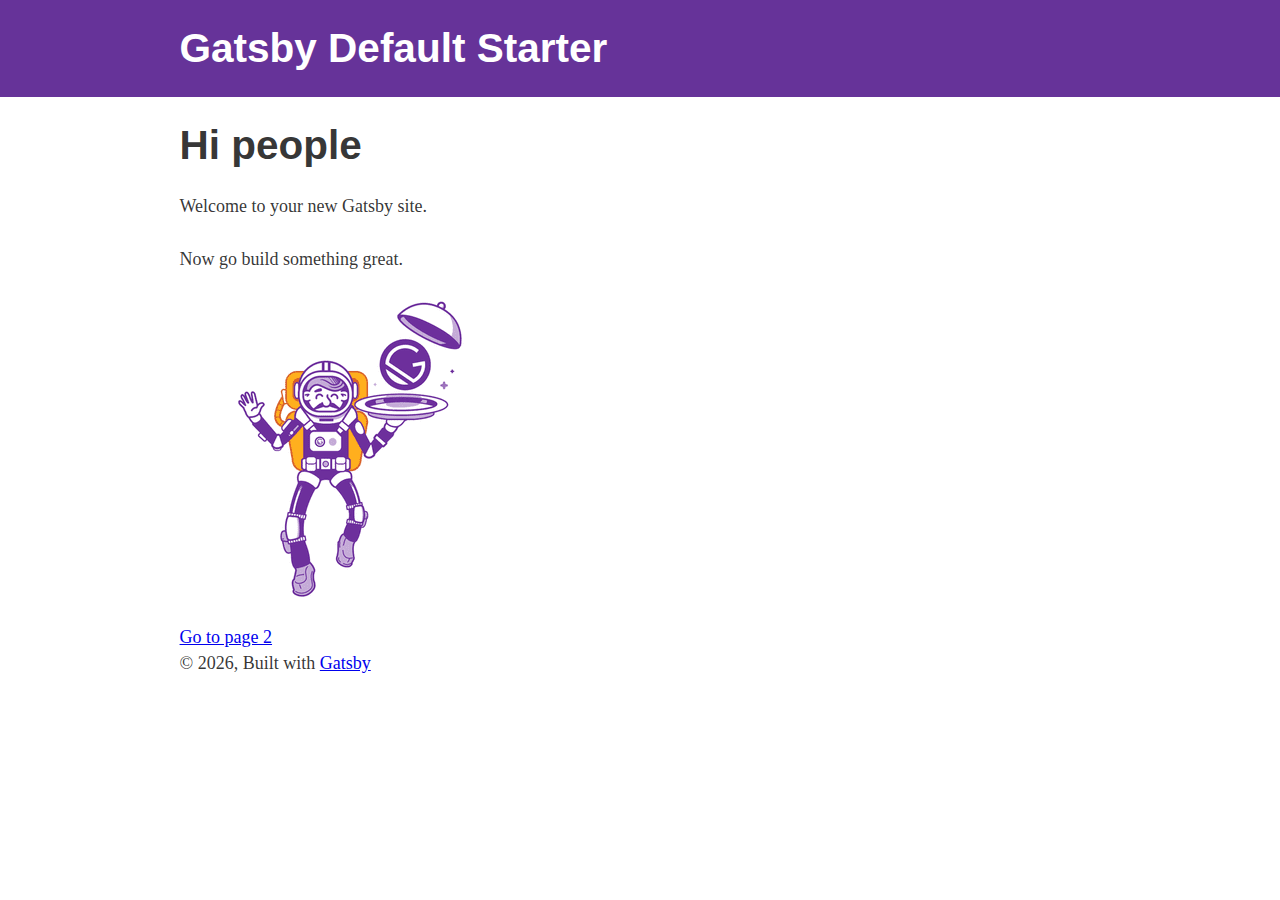
==== index.html @ 5a6080bc "Updates" ====
<!DOCTYPE html><html lang="en"><head><meta charSet="utf-8"/><meta http-equiv="x-ua-compatible" content="ie=edge"/><meta name="viewport" content="width=device-width, initial-scale=1, shrink-to-fit=no"/><style data-href="/styles.fc4fa5e094d218207796.css">html{font-family:sans-serif;-ms-text-size-adjust:100%;-webkit-text-size-adjust:100%}body{margin:0;-webkit-font-smoothing:antialiased;-moz-osx-font-smoothing:grayscale}article,aside,details,figcaption,figure,footer,header,main,menu,nav,section,summary{display:block}audio,canvas,progress,video{display:inline-block}audio:not([controls]){display:none;height:0}progress{vertical-align:baseline}[hidden],template{display:none}a{background-color:transparent;-webkit-text-decoration-skip:objects}a:active,a:hover{outline-width:0}abbr[title]{border-bottom:none;text-decoration:underline;-webkit-text-decoration:underline dotted;text-decoration:underline dotted}b,strong{font-weight:inherit;font-weight:bolder}dfn{font-style:italic}h1{font-size:2em;margin:.67em 0}mark{background-color:#ff0;color:#000}small{font-size:80%}sub,sup{font-size:75%;line-height:0;position:relative;vertical-align:baseline}sub{bottom:-.25em}sup{top:-.5em}img{border-style:none}svg:not(:root){overflow:hidden}code,kbd,pre,samp{font-family:monospace,monospace;font-size:1em}figure{margin:1em 40px}hr{box-sizing:content-box;height:0;overflow:visible}button,input,optgroup,select,textarea{font:inherit;margin:0}optgroup{font-weight:700}button,input{overflow:visible}button,select{text-transform:none}[type=reset],[type=submit],button,html [type=button]{-webkit-appearance:button}[type=button]::-moz-focus-inner,[type=reset]::-moz-focus-inner,[type=submit]::-moz-focus-inner,button::-moz-focus-inner{border-style:none;padding:0}[type=button]:-moz-focusring,[type=reset]:-moz-focusring,[type=submit]:-moz-focusring,button:-moz-focusring{outline:1px dotted ButtonText}fieldset{border:1px solid silver;margin:0 2px;padding:.35em .625em .75em}legend{box-sizing:border-box;color:inherit;display:table;max-width:100%;padding:0;white-space:normal}textarea{overflow:auto}[type=checkbox],[type=radio]{box-sizing:border-box;padding:0}[type=number]::-webkit-inner-spin-button,[type=number]::-webkit-outer-spin-button{height:auto}[type=search]{-webkit-appearance:textfield;outline-offset:-2px}[type=search]::-webkit-search-cancel-button,[type=search]::-webkit-search-decoration{-webkit-appearance:none}::-webkit-input-placeholder{color:inherit;opacity:.54}::-webkit-file-upload-button{-webkit-appearance:button;font:inherit}html{font:112.5%/1.45em georgia,serif;box-sizing:border-box;overflow-y:scroll}*,:after,:before{box-sizing:inherit}body{color:rgba(0,0,0,.8);font-family:georgia,serif;font-weight:400;word-wrap:break-word;-webkit-font-kerning:normal;font-kerning:normal;-ms-font-feature-settings:"kern","liga","clig","calt";-webkit-font-feature-settings:"kern","liga","clig","calt";font-feature-settings:"kern","liga","clig","calt"}img{max-width:100%;padding:0;margin:0 0 1.45rem}h1{font-size:2.25rem}h1,h2{padding:0;margin:0 0 1.45rem;color:inherit;font-family:-apple-system,BlinkMacSystemFont,Segoe UI,Roboto,Oxygen,Ubuntu,Cantarell,Fira Sans,Droid Sans,Helvetica Neue,sans-serif;font-weight:700;text-rendering:optimizeLegibility;line-height:1.1}h2{font-size:1.62671rem}h3{font-size:1.38316rem}h3,h4{padding:0;margin:0 0 1.45rem;color:inherit;font-family:-apple-system,BlinkMacSystemFont,Segoe UI,Roboto,Oxygen,Ubuntu,Cantarell,Fira Sans,Droid Sans,Helvetica Neue,sans-serif;font-weight:700;text-rendering:optimizeLegibility;line-height:1.1}h4{font-size:1rem}h5{font-size:.85028rem}h5,h6{padding:0;margin:0 0 1.45rem;color:inherit;font-family:-apple-system,BlinkMacSystemFont,Segoe UI,Roboto,Oxygen,Ubuntu,Cantarell,Fira Sans,Droid Sans,Helvetica Neue,sans-serif;font-weight:700;text-rendering:optimizeLegibility;line-height:1.1}h6{font-size:.78405rem}hgroup{padding:0;margin:0 0 1.45rem}ol,ul{padding:0;margin:0 0 1.45rem 1.45rem;list-style-position:outside;list-style-image:none}dd,dl,figure,p{padding:0;margin:0 0 1.45rem}pre{margin:0 0 1.45rem;font-size:.85rem;line-height:1.42;background:rgba(0,0,0,.04);border-radius:3px;overflow:auto;word-wrap:normal;padding:1.45rem}table{font-size:1rem;line-height:1.45rem;border-collapse:collapse;width:100%}fieldset,table{padding:0;margin:0 0 1.45rem}blockquote{padding:0;margin:0 1.45rem 1.45rem}form,iframe,noscript{padding:0;margin:0 0 1.45rem}hr{padding:0;margin:0 0 calc(1.45rem - 1px);background:rgba(0,0,0,.2);border:none;height:1px}address{padding:0;margin:0 0 1.45rem}b,dt,strong,th{font-weight:700}li{margin-bottom:.725rem}ol li,ul li{padding-left:0}li>ol,li>ul{margin-left:1.45rem;margin-bottom:.725rem;margin-top:.725rem}blockquote :last-child,li :last-child,p :last-child{margin-bottom:0}li>p{margin-bottom:.725rem}code,kbd,samp{font-size:.85rem;line-height:1.45rem}abbr,abbr[title],acronym{border-bottom:1px dotted rgba(0,0,0,.5);cursor:help}abbr[title]{text-decoration:none}td,th,thead{text-align:left}td,th{border-bottom:1px solid rgba(0,0,0,.12);font-feature-settings:"tnum";-moz-font-feature-settings:"tnum";-ms-font-feature-settings:"tnum";-webkit-font-feature-settings:"tnum";padding:.725rem .96667rem calc(.725rem - 1px)}td:first-child,th:first-child{padding-left:0}td:last-child,th:last-child{padding-right:0}code,tt{background-color:rgba(0,0,0,.04);border-radius:3px;font-family:SFMono-Regular,Consolas,Roboto Mono,Droid Sans Mono,Liberation Mono,Menlo,Courier,monospace;padding:.2em 0}pre code{background:none;line-height:1.42}code:after,code:before,tt:after,tt:before{letter-spacing:-.2em;content:" "}pre code:after,pre code:before,pre tt:after,pre tt:before{content:""}@media only screen and (max-width:480px){html{font-size:100%}}</style><meta name="generator" content="Gatsby 2.10.4"/><title data-react-helmet="true">Home | Gatsby Default Starter</title><meta data-react-helmet="true" name="description" content="Kick off your next, great Gatsby project with this default starter. This barebones starter ships with the main Gatsby configuration files you might need."/><meta data-react-helmet="true" property="og:title" content="Home"/><meta data-react-helmet="true" property="og:description" content="Kick off your next, great Gatsby project with this default starter. This barebones starter ships with the main Gatsby configuration files you might need."/><meta data-react-helmet="true" property="og:type" content="website"/><meta data-react-helmet="true" name="twitter:card" content="summary"/><meta data-react-helmet="true" name="twitter:creator" content="@gatsbyjs"/><meta data-react-helmet="true" name="twitter:title" content="Home"/><meta data-react-helmet="true" name="twitter:description" content="Kick off your next, great Gatsby project with this default starter. This barebones starter ships with the main Gatsby configuration files you might need."/><link rel="shortcut icon" href="/icons/icon-48x48.png?v=008654519ce705ac7bc44303a9014606"/><link rel="manifest" href="/manifest.webmanifest"/><meta name="theme-color" content="#663399"/><link rel="apple-touch-icon" sizes="48x48" href="/icons/icon-48x48.png?v=008654519ce705ac7bc44303a9014606"/><link rel="apple-touch-icon" sizes="72x72" href="/icons/icon-72x72.png?v=008654519ce705ac7bc44303a9014606"/><link rel="apple-touch-icon" sizes="96x96" href="/icons/icon-96x96.png?v=008654519ce705ac7bc44303a9014606"/><link rel="apple-touch-icon" sizes="144x144" href="/icons/icon-144x144.png?v=008654519ce705ac7bc44303a9014606"/><link rel="apple-touch-icon" sizes="192x192" href="/icons/icon-192x192.png?v=008654519ce705ac7bc44303a9014606"/><link rel="apple-touch-icon" sizes="256x256" href="/icons/icon-256x256.png?v=008654519ce705ac7bc44303a9014606"/><link rel="apple-touch-icon" sizes="384x384" href="/icons/icon-384x384.png?v=008654519ce705ac7bc44303a9014606"/><link rel="apple-touch-icon" sizes="512x512" href="/icons/icon-512x512.png?v=008654519ce705ac7bc44303a9014606"/><link as="script" rel="preload" href="/1-a8c98d5189cc19249a8d.js"/><link as="script" rel="preload" href="/component---src-pages-index-js-d6a5e8ca0db8bb22bc59.js"/><link as="script" rel="preload" href="/app-71c93dbfc5c4eaf1a6c9.js"/><link as="script" rel="preload" href="/styles-9720e59fcdd3973f31cf.js"/><link as="script" rel="preload" href="/webpack-runtime-f637be4477ede812723b.js"/><link as="fetch" rel="preload" href="/page-data/index/page-data.json" crossorigin="use-credentials"/></head><body><noscript id="gatsby-noscript">This app works best with JavaScript enabled.</noscript><div id="___gatsby"><div style="outline:none" tabindex="-1" role="group"><header style="background:rebeccapurple;margin-bottom:1.45rem"><div style="margin:0 auto;max-width:960px;padding:1.45rem 1.0875rem"><h1 style="margin:0"><a aria-current="page" style="color:white;text-decoration:none" class="" href="/">Gatsby Default Starter</a></h1></div></header><div style="margin:0 auto;max-width:960px;padding:0px 1.0875rem 1.45rem;padding-top:0"><main><h1>Hi people</h1><p>Welcome to your new Gatsby site.</p><p>Now go build something great.</p><div style="max-width:300px;margin-bottom:1.45rem"><div class=" gatsby-image-wrapper" style="position:relative;overflow:hidden"><div style="width:100%;padding-bottom:100%"></div><img src="[data-uri]" alt="" style="position:absolute;top:0;left:0;width:100%;height:100%;object-fit:cover;object-position:center;opacity:1;transition-delay:500ms"/><noscript><picture><source srcset="/static/6d91c86c0fde632ba4cd01062fd9ccfa/e22c9/gatsby-astronaut.png 75w,
/static/6d91c86c0fde632ba4cd01062fd9ccfa/d3809/gatsby-astronaut.png 150w,
/static/6d91c86c0fde632ba4cd01062fd9ccfa/fdbb0/gatsby-astronaut.png 300w,
/static/6d91c86c0fde632ba4cd01062fd9ccfa/b5207/gatsby-astronaut.png 450w,
/static/6d91c86c0fde632ba4cd01062fd9ccfa/59139/gatsby-astronaut.png 600w,
/static/6d91c86c0fde632ba4cd01062fd9ccfa/af144/gatsby-astronaut.png 800w" sizes="(max-width: 300px) 100vw, 300px" /><img loading="lazy" sizes="(max-width: 300px) 100vw, 300px" srcset="/static/6d91c86c0fde632ba4cd01062fd9ccfa/e22c9/gatsby-astronaut.png 75w,
/static/6d91c86c0fde632ba4cd01062fd9ccfa/d3809/gatsby-astronaut.png 150w,
/static/6d91c86c0fde632ba4cd01062fd9ccfa/fdbb0/gatsby-astronaut.png 300w,
/static/6d91c86c0fde632ba4cd01062fd9ccfa/b5207/gatsby-astronaut.png 450w,
/static/6d91c86c0fde632ba4cd01062fd9ccfa/59139/gatsby-astronaut.png 600w,
/static/6d91c86c0fde632ba4cd01062fd9ccfa/af144/gatsby-astronaut.png 800w" src="/static/6d91c86c0fde632ba4cd01062fd9ccfa/fdbb0/gatsby-astronaut.png" alt="" style="position:absolute;top:0;left:0;opacity:1;width:100%;height:100%;object-fit:cover;object-position:center"/></picture></noscript></div></div><a href="/page-2/">Go to page 2</a></main><footer>© <!-- -->2019<!-- -->, Built with<!-- --> <a href="https://www.gatsbyjs.org">Gatsby</a></footer></div></div></div><script id="gatsby-script-loader">/*<![CDATA[*/window.pagePath="/";window.webpackCompilationHash="2c6b98f9edcd4fe1e935";/*]]>*/</script><script id="gatsby-chunk-mapping">/*<![CDATA[*/window.___chunkMapping={"app":["/app-71c93dbfc5c4eaf1a6c9.js"],"component---src-pages-404-js":["/component---src-pages-404-js-db646763a6aaa616d310.js"],"component---src-pages-index-js":["/component---src-pages-index-js-d6a5e8ca0db8bb22bc59.js"],"component---src-pages-page-2-js":["/component---src-pages-page-2-js-219f3d281c2523e18a42.js"]};/*]]>*/</script><script src="/webpack-runtime-f637be4477ede812723b.js" async=""></script><script src="/styles-9720e59fcdd3973f31cf.js" async=""></script><script src="/app-71c93dbfc5c4eaf1a6c9.js" async=""></script><script src="/component---src-pages-index-js-d6a5e8ca0db8bb22bc59.js" async=""></script><script src="/1-a8c98d5189cc19249a8d.js" async=""></script></body></html>
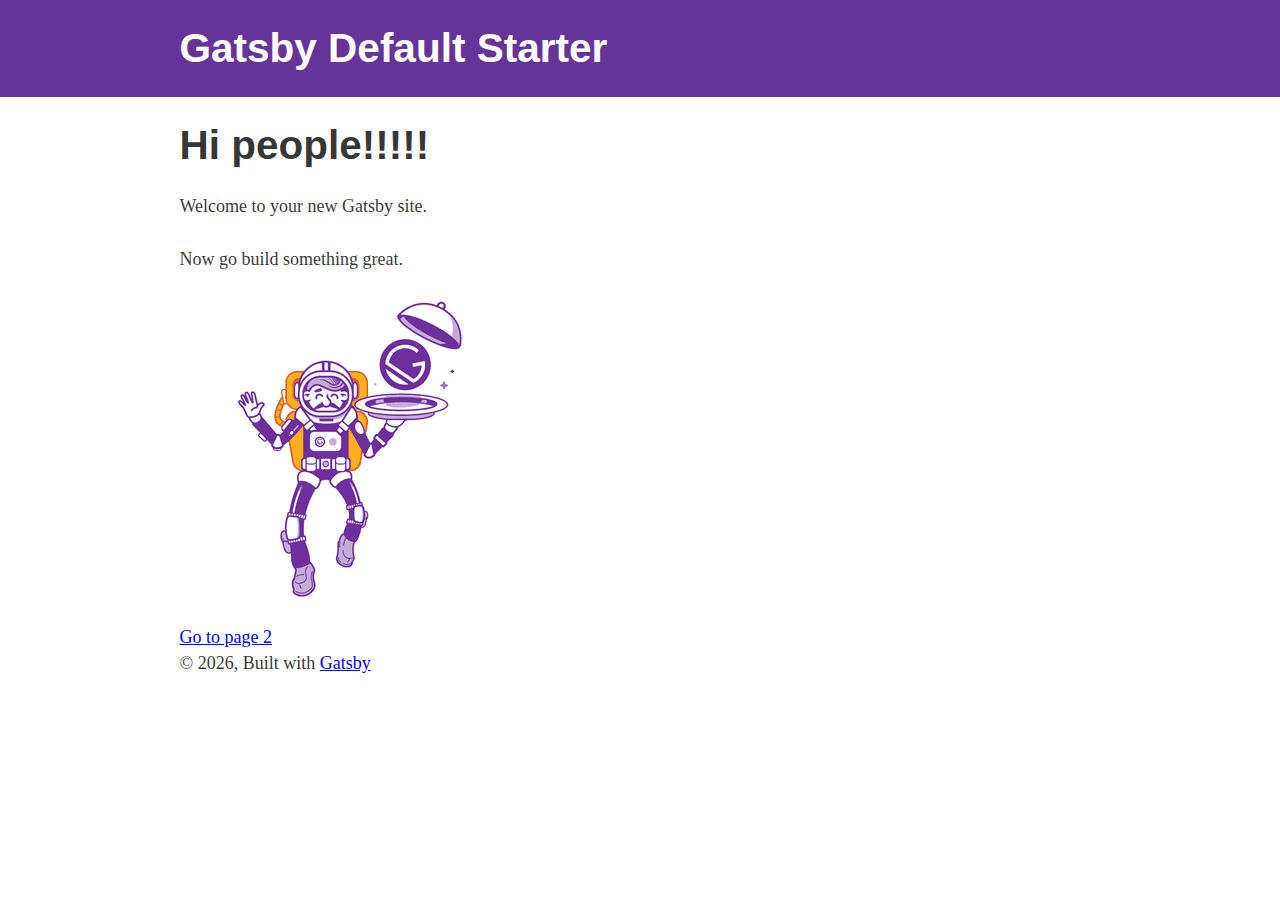
==== commit 8f5e085a: "Updates" ====
--- a/index.html
+++ b/index.html
@@ -1,4 +1,4 @@
-<!DOCTYPE html><html lang="en"><head><meta charSet="utf-8"/><meta http-equiv="x-ua-compatible" content="ie=edge"/><meta name="viewport" content="width=device-width, initial-scale=1, shrink-to-fit=no"/><style data-href="/styles.fc4fa5e094d218207796.css">html{font-family:sans-serif;-ms-text-size-adjust:100%;-webkit-text-size-adjust:100%}body{margin:0;-webkit-font-smoothing:antialiased;-moz-osx-font-smoothing:grayscale}article,aside,details,figcaption,figure,footer,header,main,menu,nav,section,summary{display:block}audio,canvas,progress,video{display:inline-block}audio:not([controls]){display:none;height:0}progress{vertical-align:baseline}[hidden],template{display:none}a{background-color:transparent;-webkit-text-decoration-skip:objects}a:active,a:hover{outline-width:0}abbr[title]{border-bottom:none;text-decoration:underline;-webkit-text-decoration:underline dotted;text-decoration:underline dotted}b,strong{font-weight:inherit;font-weight:bolder}dfn{font-style:italic}h1{font-size:2em;margin:.67em 0}mark{background-color:#ff0;color:#000}small{font-size:80%}sub,sup{font-size:75%;line-height:0;position:relative;vertical-align:baseline}sub{bottom:-.25em}sup{top:-.5em}img{border-style:none}svg:not(:root){overflow:hidden}code,kbd,pre,samp{font-family:monospace,monospace;font-size:1em}figure{margin:1em 40px}hr{box-sizing:content-box;height:0;overflow:visible}button,input,optgroup,select,textarea{font:inherit;margin:0}optgroup{font-weight:700}button,input{overflow:visible}button,select{text-transform:none}[type=reset],[type=submit],button,html [type=button]{-webkit-appearance:button}[type=button]::-moz-focus-inner,[type=reset]::-moz-focus-inner,[type=submit]::-moz-focus-inner,button::-moz-focus-inner{border-style:none;padding:0}[type=button]:-moz-focusring,[type=reset]:-moz-focusring,[type=submit]:-moz-focusring,button:-moz-focusring{outline:1px dotted ButtonText}fieldset{border:1px solid silver;margin:0 2px;padding:.35em .625em .75em}legend{box-sizing:border-box;color:inherit;display:table;max-width:100%;padding:0;white-space:normal}textarea{overflow:auto}[type=checkbox],[type=radio]{box-sizing:border-box;padding:0}[type=number]::-webkit-inner-spin-button,[type=number]::-webkit-outer-spin-button{height:auto}[type=search]{-webkit-appearance:textfield;outline-offset:-2px}[type=search]::-webkit-search-cancel-button,[type=search]::-webkit-search-decoration{-webkit-appearance:none}::-webkit-input-placeholder{color:inherit;opacity:.54}::-webkit-file-upload-button{-webkit-appearance:button;font:inherit}html{font:112.5%/1.45em georgia,serif;box-sizing:border-box;overflow-y:scroll}*,:after,:before{box-sizing:inherit}body{color:rgba(0,0,0,.8);font-family:georgia,serif;font-weight:400;word-wrap:break-word;-webkit-font-kerning:normal;font-kerning:normal;-ms-font-feature-settings:"kern","liga","clig","calt";-webkit-font-feature-settings:"kern","liga","clig","calt";font-feature-settings:"kern","liga","clig","calt"}img{max-width:100%;padding:0;margin:0 0 1.45rem}h1{font-size:2.25rem}h1,h2{padding:0;margin:0 0 1.45rem;color:inherit;font-family:-apple-system,BlinkMacSystemFont,Segoe UI,Roboto,Oxygen,Ubuntu,Cantarell,Fira Sans,Droid Sans,Helvetica Neue,sans-serif;font-weight:700;text-rendering:optimizeLegibility;line-height:1.1}h2{font-size:1.62671rem}h3{font-size:1.38316rem}h3,h4{padding:0;margin:0 0 1.45rem;color:inherit;font-family:-apple-system,BlinkMacSystemFont,Segoe UI,Roboto,Oxygen,Ubuntu,Cantarell,Fira Sans,Droid Sans,Helvetica Neue,sans-serif;font-weight:700;text-rendering:optimizeLegibility;line-height:1.1}h4{font-size:1rem}h5{font-size:.85028rem}h5,h6{padding:0;margin:0 0 1.45rem;color:inherit;font-family:-apple-system,BlinkMacSystemFont,Segoe UI,Roboto,Oxygen,Ubuntu,Cantarell,Fira Sans,Droid Sans,Helvetica Neue,sans-serif;font-weight:700;text-rendering:optimizeLegibility;line-height:1.1}h6{font-size:.78405rem}hgroup{padding:0;margin:0 0 1.45rem}ol,ul{padding:0;margin:0 0 1.45rem 1.45rem;list-style-position:outside;list-style-image:none}dd,dl,figure,p{padding:0;margin:0 0 1.45rem}pre{margin:0 0 1.45rem;font-size:.85rem;line-height:1.42;background:rgba(0,0,0,.04);border-radius:3px;overflow:auto;word-wrap:normal;padding:1.45rem}table{font-size:1rem;line-height:1.45rem;border-collapse:collapse;width:100%}fieldset,table{padding:0;margin:0 0 1.45rem}blockquote{padding:0;margin:0 1.45rem 1.45rem}form,iframe,noscript{padding:0;margin:0 0 1.45rem}hr{padding:0;margin:0 0 calc(1.45rem - 1px);background:rgba(0,0,0,.2);border:none;height:1px}address{padding:0;margin:0 0 1.45rem}b,dt,strong,th{font-weight:700}li{margin-bottom:.725rem}ol li,ul li{padding-left:0}li>ol,li>ul{margin-left:1.45rem;margin-bottom:.725rem;margin-top:.725rem}blockquote :last-child,li :last-child,p :last-child{margin-bottom:0}li>p{margin-bottom:.725rem}code,kbd,samp{font-size:.85rem;line-height:1.45rem}abbr,abbr[title],acronym{border-bottom:1px dotted rgba(0,0,0,.5);cursor:help}abbr[title]{text-decoration:none}td,th,thead{text-align:left}td,th{border-bottom:1px solid rgba(0,0,0,.12);font-feature-settings:"tnum";-moz-font-feature-settings:"tnum";-ms-font-feature-settings:"tnum";-webkit-font-feature-settings:"tnum";padding:.725rem .96667rem calc(.725rem - 1px)}td:first-child,th:first-child{padding-left:0}td:last-child,th:last-child{padding-right:0}code,tt{background-color:rgba(0,0,0,.04);border-radius:3px;font-family:SFMono-Regular,Consolas,Roboto Mono,Droid Sans Mono,Liberation Mono,Menlo,Courier,monospace;padding:.2em 0}pre code{background:none;line-height:1.42}code:after,code:before,tt:after,tt:before{letter-spacing:-.2em;content:" "}pre code:after,pre code:before,pre tt:after,pre tt:before{content:""}@media only screen and (max-width:480px){html{font-size:100%}}</style><meta name="generator" content="Gatsby 2.10.4"/><title data-react-helmet="true">Home | Gatsby Default Starter</title><meta data-react-helmet="true" name="description" content="Kick off your next, great Gatsby project with this default starter. This barebones starter ships with the main Gatsby configuration files you might need."/><meta data-react-helmet="true" property="og:title" content="Home"/><meta data-react-helmet="true" property="og:description" content="Kick off your next, great Gatsby project with this default starter. This barebones starter ships with the main Gatsby configuration files you might need."/><meta data-react-helmet="true" property="og:type" content="website"/><meta data-react-helmet="true" name="twitter:card" content="summary"/><meta data-react-helmet="true" name="twitter:creator" content="@gatsbyjs"/><meta data-react-helmet="true" name="twitter:title" content="Home"/><meta data-react-helmet="true" name="twitter:description" content="Kick off your next, great Gatsby project with this default starter. This barebones starter ships with the main Gatsby configuration files you might need."/><link rel="shortcut icon" href="/icons/icon-48x48.png?v=008654519ce705ac7bc44303a9014606"/><link rel="manifest" href="/manifest.webmanifest"/><meta name="theme-color" content="#663399"/><link rel="apple-touch-icon" sizes="48x48" href="/icons/icon-48x48.png?v=008654519ce705ac7bc44303a9014606"/><link rel="apple-touch-icon" sizes="72x72" href="/icons/icon-72x72.png?v=008654519ce705ac7bc44303a9014606"/><link rel="apple-touch-icon" sizes="96x96" href="/icons/icon-96x96.png?v=008654519ce705ac7bc44303a9014606"/><link rel="apple-touch-icon" sizes="144x144" href="/icons/icon-144x144.png?v=008654519ce705ac7bc44303a9014606"/><link rel="apple-touch-icon" sizes="192x192" href="/icons/icon-192x192.png?v=008654519ce705ac7bc44303a9014606"/><link rel="apple-touch-icon" sizes="256x256" href="/icons/icon-256x256.png?v=008654519ce705ac7bc44303a9014606"/><link rel="apple-touch-icon" sizes="384x384" href="/icons/icon-384x384.png?v=008654519ce705ac7bc44303a9014606"/><link rel="apple-touch-icon" sizes="512x512" href="/icons/icon-512x512.png?v=008654519ce705ac7bc44303a9014606"/><link as="script" rel="preload" href="/1-a8c98d5189cc19249a8d.js"/><link as="script" rel="preload" href="/component---src-pages-index-js-d6a5e8ca0db8bb22bc59.js"/><link as="script" rel="preload" href="/app-71c93dbfc5c4eaf1a6c9.js"/><link as="script" rel="preload" href="/styles-9720e59fcdd3973f31cf.js"/><link as="script" rel="preload" href="/webpack-runtime-f637be4477ede812723b.js"/><link as="fetch" rel="preload" href="/page-data/index/page-data.json" crossorigin="use-credentials"/></head><body><noscript id="gatsby-noscript">This app works best with JavaScript enabled.</noscript><div id="___gatsby"><div style="outline:none" tabindex="-1" role="group"><header style="background:rebeccapurple;margin-bottom:1.45rem"><div style="margin:0 auto;max-width:960px;padding:1.45rem 1.0875rem"><h1 style="margin:0"><a aria-current="page" style="color:white;text-decoration:none" class="" href="/">Gatsby Default Starter</a></h1></div></header><div style="margin:0 auto;max-width:960px;padding:0px 1.0875rem 1.45rem;padding-top:0"><main><h1>Hi people</h1><p>Welcome to your new Gatsby site.</p><p>Now go build something great.</p><div style="max-width:300px;margin-bottom:1.45rem"><div class=" gatsby-image-wrapper" style="position:relative;overflow:hidden"><div style="width:100%;padding-bottom:100%"></div><img src="[data-uri]" alt="" style="position:absolute;top:0;left:0;width:100%;height:100%;object-fit:cover;object-position:center;opacity:1;transition-delay:500ms"/><noscript><picture><source srcset="/static/6d91c86c0fde632ba4cd01062fd9ccfa/e22c9/gatsby-astronaut.png 75w,
+<!DOCTYPE html><html lang="en"><head><meta charSet="utf-8"/><meta http-equiv="x-ua-compatible" content="ie=edge"/><meta name="viewport" content="width=device-width, initial-scale=1, shrink-to-fit=no"/><style data-href="/styles.fc4fa5e094d218207796.css">html{font-family:sans-serif;-ms-text-size-adjust:100%;-webkit-text-size-adjust:100%}body{margin:0;-webkit-font-smoothing:antialiased;-moz-osx-font-smoothing:grayscale}article,aside,details,figcaption,figure,footer,header,main,menu,nav,section,summary{display:block}audio,canvas,progress,video{display:inline-block}audio:not([controls]){display:none;height:0}progress{vertical-align:baseline}[hidden],template{display:none}a{background-color:transparent;-webkit-text-decoration-skip:objects}a:active,a:hover{outline-width:0}abbr[title]{border-bottom:none;text-decoration:underline;-webkit-text-decoration:underline dotted;text-decoration:underline dotted}b,strong{font-weight:inherit;font-weight:bolder}dfn{font-style:italic}h1{font-size:2em;margin:.67em 0}mark{background-color:#ff0;color:#000}small{font-size:80%}sub,sup{font-size:75%;line-height:0;position:relative;vertical-align:baseline}sub{bottom:-.25em}sup{top:-.5em}img{border-style:none}svg:not(:root){overflow:hidden}code,kbd,pre,samp{font-family:monospace,monospace;font-size:1em}figure{margin:1em 40px}hr{box-sizing:content-box;height:0;overflow:visible}button,input,optgroup,select,textarea{font:inherit;margin:0}optgroup{font-weight:700}button,input{overflow:visible}button,select{text-transform:none}[type=reset],[type=submit],button,html [type=button]{-webkit-appearance:button}[type=button]::-moz-focus-inner,[type=reset]::-moz-focus-inner,[type=submit]::-moz-focus-inner,button::-moz-focus-inner{border-style:none;padding:0}[type=button]:-moz-focusring,[type=reset]:-moz-focusring,[type=submit]:-moz-focusring,button:-moz-focusring{outline:1px dotted ButtonText}fieldset{border:1px solid silver;margin:0 2px;padding:.35em .625em .75em}legend{box-sizing:border-box;color:inherit;display:table;max-width:100%;padding:0;white-space:normal}textarea{overflow:auto}[type=checkbox],[type=radio]{box-sizing:border-box;padding:0}[type=number]::-webkit-inner-spin-button,[type=number]::-webkit-outer-spin-button{height:auto}[type=search]{-webkit-appearance:textfield;outline-offset:-2px}[type=search]::-webkit-search-cancel-button,[type=search]::-webkit-search-decoration{-webkit-appearance:none}::-webkit-input-placeholder{color:inherit;opacity:.54}::-webkit-file-upload-button{-webkit-appearance:button;font:inherit}html{font:112.5%/1.45em georgia,serif;box-sizing:border-box;overflow-y:scroll}*,:after,:before{box-sizing:inherit}body{color:rgba(0,0,0,.8);font-family:georgia,serif;font-weight:400;word-wrap:break-word;-webkit-font-kerning:normal;font-kerning:normal;-ms-font-feature-settings:"kern","liga","clig","calt";-webkit-font-feature-settings:"kern","liga","clig","calt";font-feature-settings:"kern","liga","clig","calt"}img{max-width:100%;padding:0;margin:0 0 1.45rem}h1{font-size:2.25rem}h1,h2{padding:0;margin:0 0 1.45rem;color:inherit;font-family:-apple-system,BlinkMacSystemFont,Segoe UI,Roboto,Oxygen,Ubuntu,Cantarell,Fira Sans,Droid Sans,Helvetica Neue,sans-serif;font-weight:700;text-rendering:optimizeLegibility;line-height:1.1}h2{font-size:1.62671rem}h3{font-size:1.38316rem}h3,h4{padding:0;margin:0 0 1.45rem;color:inherit;font-family:-apple-system,BlinkMacSystemFont,Segoe UI,Roboto,Oxygen,Ubuntu,Cantarell,Fira Sans,Droid Sans,Helvetica Neue,sans-serif;font-weight:700;text-rendering:optimizeLegibility;line-height:1.1}h4{font-size:1rem}h5{font-size:.85028rem}h5,h6{padding:0;margin:0 0 1.45rem;color:inherit;font-family:-apple-system,BlinkMacSystemFont,Segoe UI,Roboto,Oxygen,Ubuntu,Cantarell,Fira Sans,Droid Sans,Helvetica Neue,sans-serif;font-weight:700;text-rendering:optimizeLegibility;line-height:1.1}h6{font-size:.78405rem}hgroup{padding:0;margin:0 0 1.45rem}ol,ul{padding:0;margin:0 0 1.45rem 1.45rem;list-style-position:outside;list-style-image:none}dd,dl,figure,p{padding:0;margin:0 0 1.45rem}pre{margin:0 0 1.45rem;font-size:.85rem;line-height:1.42;background:rgba(0,0,0,.04);border-radius:3px;overflow:auto;word-wrap:normal;padding:1.45rem}table{font-size:1rem;line-height:1.45rem;border-collapse:collapse;width:100%}fieldset,table{padding:0;margin:0 0 1.45rem}blockquote{padding:0;margin:0 1.45rem 1.45rem}form,iframe,noscript{padding:0;margin:0 0 1.45rem}hr{padding:0;margin:0 0 calc(1.45rem - 1px);background:rgba(0,0,0,.2);border:none;height:1px}address{padding:0;margin:0 0 1.45rem}b,dt,strong,th{font-weight:700}li{margin-bottom:.725rem}ol li,ul li{padding-left:0}li>ol,li>ul{margin-left:1.45rem;margin-bottom:.725rem;margin-top:.725rem}blockquote :last-child,li :last-child,p :last-child{margin-bottom:0}li>p{margin-bottom:.725rem}code,kbd,samp{font-size:.85rem;line-height:1.45rem}abbr,abbr[title],acronym{border-bottom:1px dotted rgba(0,0,0,.5);cursor:help}abbr[title]{text-decoration:none}td,th,thead{text-align:left}td,th{border-bottom:1px solid rgba(0,0,0,.12);font-feature-settings:"tnum";-moz-font-feature-settings:"tnum";-ms-font-feature-settings:"tnum";-webkit-font-feature-settings:"tnum";padding:.725rem .96667rem calc(.725rem - 1px)}td:first-child,th:first-child{padding-left:0}td:last-child,th:last-child{padding-right:0}code,tt{background-color:rgba(0,0,0,.04);border-radius:3px;font-family:SFMono-Regular,Consolas,Roboto Mono,Droid Sans Mono,Liberation Mono,Menlo,Courier,monospace;padding:.2em 0}pre code{background:none;line-height:1.42}code:after,code:before,tt:after,tt:before{letter-spacing:-.2em;content:" "}pre code:after,pre code:before,pre tt:after,pre tt:before{content:""}@media only screen and (max-width:480px){html{font-size:100%}}</style><meta name="generator" content="Gatsby 2.10.4"/><title data-react-helmet="true">Home | Gatsby Default Starter</title><meta data-react-helmet="true" name="description" content="Kick off your next, great Gatsby project with this default starter. This barebones starter ships with the main Gatsby configuration files you might need."/><meta data-react-helmet="true" property="og:title" content="Home"/><meta data-react-helmet="true" property="og:description" content="Kick off your next, great Gatsby project with this default starter. This barebones starter ships with the main Gatsby configuration files you might need."/><meta data-react-helmet="true" property="og:type" content="website"/><meta data-react-helmet="true" name="twitter:card" content="summary"/><meta data-react-helmet="true" name="twitter:creator" content="@gatsbyjs"/><meta data-react-helmet="true" name="twitter:title" content="Home"/><meta data-react-helmet="true" name="twitter:description" content="Kick off your next, great Gatsby project with this default starter. This barebones starter ships with the main Gatsby configuration files you might need."/><link rel="shortcut icon" href="/icons/icon-48x48.png?v=008654519ce705ac7bc44303a9014606"/><link rel="manifest" href="/manifest.webmanifest"/><meta name="theme-color" content="#663399"/><link rel="apple-touch-icon" sizes="48x48" href="/icons/icon-48x48.png?v=008654519ce705ac7bc44303a9014606"/><link rel="apple-touch-icon" sizes="72x72" href="/icons/icon-72x72.png?v=008654519ce705ac7bc44303a9014606"/><link rel="apple-touch-icon" sizes="96x96" href="/icons/icon-96x96.png?v=008654519ce705ac7bc44303a9014606"/><link rel="apple-touch-icon" sizes="144x144" href="/icons/icon-144x144.png?v=008654519ce705ac7bc44303a9014606"/><link rel="apple-touch-icon" sizes="192x192" href="/icons/icon-192x192.png?v=008654519ce705ac7bc44303a9014606"/><link rel="apple-touch-icon" sizes="256x256" href="/icons/icon-256x256.png?v=008654519ce705ac7bc44303a9014606"/><link rel="apple-touch-icon" sizes="384x384" href="/icons/icon-384x384.png?v=008654519ce705ac7bc44303a9014606"/><link rel="apple-touch-icon" sizes="512x512" href="/icons/icon-512x512.png?v=008654519ce705ac7bc44303a9014606"/><link as="script" rel="preload" href="/1-a8c98d5189cc19249a8d.js"/><link as="script" rel="preload" href="/component---src-pages-index-js-4abab853d78c13af4c2b.js"/><link as="script" rel="preload" href="/app-71c93dbfc5c4eaf1a6c9.js"/><link as="script" rel="preload" href="/styles-9720e59fcdd3973f31cf.js"/><link as="script" rel="preload" href="/webpack-runtime-398e6d6537548e520f0f.js"/><link as="fetch" rel="preload" href="/page-data/index/page-data.json" crossorigin="use-credentials"/></head><body><noscript id="gatsby-noscript">This app works best with JavaScript enabled.</noscript><div id="___gatsby"><div style="outline:none" tabindex="-1" role="group"><header style="background:rebeccapurple;margin-bottom:1.45rem"><div style="margin:0 auto;max-width:960px;padding:1.45rem 1.0875rem"><h1 style="margin:0"><a aria-current="page" style="color:white;text-decoration:none" class="" href="/">Gatsby Default Starter</a></h1></div></header><div style="margin:0 auto;max-width:960px;padding:0px 1.0875rem 1.45rem;padding-top:0"><main><h1>Hi people!!!!!</h1><p>Welcome to your new Gatsby site.</p><p>Now go build something great.</p><div style="max-width:300px;margin-bottom:1.45rem"><div class=" gatsby-image-wrapper" style="position:relative;overflow:hidden"><div style="width:100%;padding-bottom:100%"></div><img src="[data-uri]" alt="" style="position:absolute;top:0;left:0;width:100%;height:100%;object-fit:cover;object-position:center;opacity:1;transition-delay:500ms"/><noscript><picture><source srcset="/static/6d91c86c0fde632ba4cd01062fd9ccfa/e22c9/gatsby-astronaut.png 75w,
 /static/6d91c86c0fde632ba4cd01062fd9ccfa/d3809/gatsby-astronaut.png 150w,
 /static/6d91c86c0fde632ba4cd01062fd9ccfa/fdbb0/gatsby-astronaut.png 300w,
 /static/6d91c86c0fde632ba4cd01062fd9ccfa/b5207/gatsby-astronaut.png 450w,
@@ -8,4 +8,4 @@
 /static/6d91c86c0fde632ba4cd01062fd9ccfa/fdbb0/gatsby-astronaut.png 300w,
 /static/6d91c86c0fde632ba4cd01062fd9ccfa/b5207/gatsby-astronaut.png 450w,
 /static/6d91c86c0fde632ba4cd01062fd9ccfa/59139/gatsby-astronaut.png 600w,
-/static/6d91c86c0fde632ba4cd01062fd9ccfa/af144/gatsby-astronaut.png 800w" src="/static/6d91c86c0fde632ba4cd01062fd9ccfa/fdbb0/gatsby-astronaut.png" alt="" style="position:absolute;top:0;left:0;opacity:1;width:100%;height:100%;object-fit:cover;object-position:center"/></picture></noscript></div></div><a href="/page-2/">Go to page 2</a></main><footer>© <!-- -->2019<!-- -->, Built with<!-- --> <a href="https://www.gatsbyjs.org">Gatsby</a></footer></div></div></div><script id="gatsby-script-loader">/*<![CDATA[*/window.pagePath="/";window.webpackCompilationHash="2c6b98f9edcd4fe1e935";/*]]>*/</script><script id="gatsby-chunk-mapping">/*<![CDATA[*/window.___chunkMapping={"app":["/app-71c93dbfc5c4eaf1a6c9.js"],"component---src-pages-404-js":["/component---src-pages-404-js-db646763a6aaa616d310.js"],"component---src-pages-index-js":["/component---src-pages-index-js-d6a5e8ca0db8bb22bc59.js"],"component---src-pages-page-2-js":["/component---src-pages-page-2-js-219f3d281c2523e18a42.js"]};/*]]>*/</script><script src="/webpack-runtime-f637be4477ede812723b.js" async=""></script><script src="/styles-9720e59fcdd3973f31cf.js" async=""></script><script src="/app-71c93dbfc5c4eaf1a6c9.js" async=""></script><script src="/component---src-pages-index-js-d6a5e8ca0db8bb22bc59.js" async=""></script><script src="/1-a8c98d5189cc19249a8d.js" async=""></script></body></html>+/static/6d91c86c0fde632ba4cd01062fd9ccfa/af144/gatsby-astronaut.png 800w" src="/static/6d91c86c0fde632ba4cd01062fd9ccfa/fdbb0/gatsby-astronaut.png" alt="" style="position:absolute;top:0;left:0;opacity:1;width:100%;height:100%;object-fit:cover;object-position:center"/></picture></noscript></div></div><a href="/page-2/">Go to page 2</a></main><footer>© <!-- -->2019<!-- -->, Built with<!-- --> <a href="https://www.gatsbyjs.org">Gatsby</a></footer></div></div></div><script id="gatsby-script-loader">/*<![CDATA[*/window.pagePath="/";window.webpackCompilationHash="8d02ebd2b339386337a8";/*]]>*/</script><script id="gatsby-chunk-mapping">/*<![CDATA[*/window.___chunkMapping={"app":["/app-71c93dbfc5c4eaf1a6c9.js"],"component---src-pages-404-js":["/component---src-pages-404-js-db646763a6aaa616d310.js"],"component---src-pages-index-js":["/component---src-pages-index-js-4abab853d78c13af4c2b.js"],"component---src-pages-page-2-js":["/component---src-pages-page-2-js-219f3d281c2523e18a42.js"]};/*]]>*/</script><script src="/webpack-runtime-398e6d6537548e520f0f.js" async=""></script><script src="/styles-9720e59fcdd3973f31cf.js" async=""></script><script src="/app-71c93dbfc5c4eaf1a6c9.js" async=""></script><script src="/component---src-pages-index-js-4abab853d78c13af4c2b.js" async=""></script><script src="/1-a8c98d5189cc19249a8d.js" async=""></script></body></html>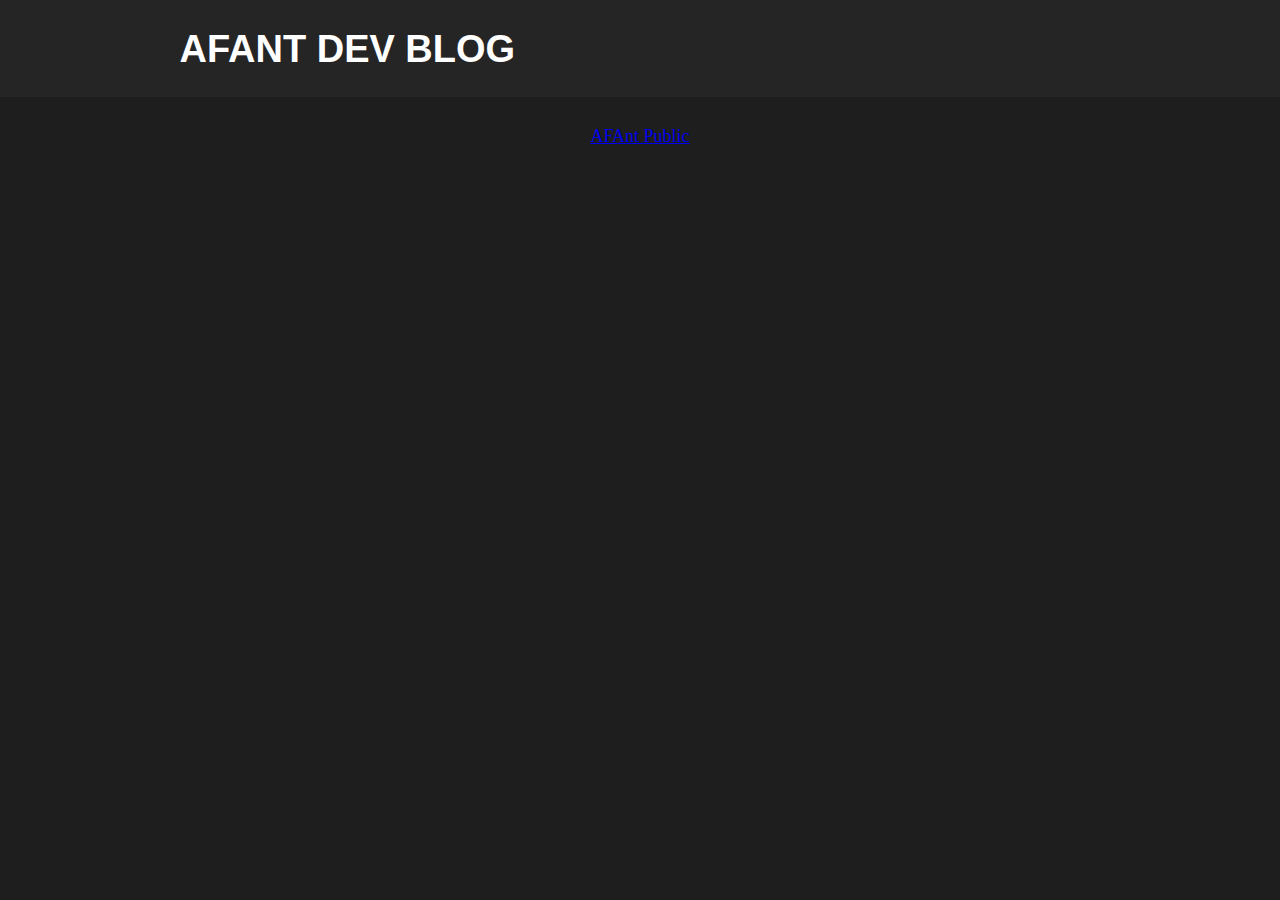
==== commit e4e754dc: "Updates" ====
--- a/index.html
+++ b/index.html
@@ -1,11 +1 @@
-<!DOCTYPE html><html lang="en"><head><meta charSet="utf-8"/><meta http-equiv="x-ua-compatible" content="ie=edge"/><meta name="viewport" content="width=device-width, initial-scale=1, shrink-to-fit=no"/><style data-href="/styles.fc4fa5e094d218207796.css">html{font-family:sans-serif;-ms-text-size-adjust:100%;-webkit-text-size-adjust:100%}body{margin:0;-webkit-font-smoothing:antialiased;-moz-osx-font-smoothing:grayscale}article,aside,details,figcaption,figure,footer,header,main,menu,nav,section,summary{display:block}audio,canvas,progress,video{display:inline-block}audio:not([controls]){display:none;height:0}progress{vertical-align:baseline}[hidden],template{display:none}a{background-color:transparent;-webkit-text-decoration-skip:objects}a:active,a:hover{outline-width:0}abbr[title]{border-bottom:none;text-decoration:underline;-webkit-text-decoration:underline dotted;text-decoration:underline dotted}b,strong{font-weight:inherit;font-weight:bolder}dfn{font-style:italic}h1{font-size:2em;margin:.67em 0}mark{background-color:#ff0;color:#000}small{font-size:80%}sub,sup{font-size:75%;line-height:0;position:relative;vertical-align:baseline}sub{bottom:-.25em}sup{top:-.5em}img{border-style:none}svg:not(:root){overflow:hidden}code,kbd,pre,samp{font-family:monospace,monospace;font-size:1em}figure{margin:1em 40px}hr{box-sizing:content-box;height:0;overflow:visible}button,input,optgroup,select,textarea{font:inherit;margin:0}optgroup{font-weight:700}button,input{overflow:visible}button,select{text-transform:none}[type=reset],[type=submit],button,html [type=button]{-webkit-appearance:button}[type=button]::-moz-focus-inner,[type=reset]::-moz-focus-inner,[type=submit]::-moz-focus-inner,button::-moz-focus-inner{border-style:none;padding:0}[type=button]:-moz-focusring,[type=reset]:-moz-focusring,[type=submit]:-moz-focusring,button:-moz-focusring{outline:1px dotted ButtonText}fieldset{border:1px solid silver;margin:0 2px;padding:.35em .625em .75em}legend{box-sizing:border-box;color:inherit;display:table;max-width:100%;padding:0;white-space:normal}textarea{overflow:auto}[type=checkbox],[type=radio]{box-sizing:border-box;padding:0}[type=number]::-webkit-inner-spin-button,[type=number]::-webkit-outer-spin-button{height:auto}[type=search]{-webkit-appearance:textfield;outline-offset:-2px}[type=search]::-webkit-search-cancel-button,[type=search]::-webkit-search-decoration{-webkit-appearance:none}::-webkit-input-placeholder{color:inherit;opacity:.54}::-webkit-file-upload-button{-webkit-appearance:button;font:inherit}html{font:112.5%/1.45em georgia,serif;box-sizing:border-box;overflow-y:scroll}*,:after,:before{box-sizing:inherit}body{color:rgba(0,0,0,.8);font-family:georgia,serif;font-weight:400;word-wrap:break-word;-webkit-font-kerning:normal;font-kerning:normal;-ms-font-feature-settings:"kern","liga","clig","calt";-webkit-font-feature-settings:"kern","liga","clig","calt";font-feature-settings:"kern","liga","clig","calt"}img{max-width:100%;padding:0;margin:0 0 1.45rem}h1{font-size:2.25rem}h1,h2{padding:0;margin:0 0 1.45rem;color:inherit;font-family:-apple-system,BlinkMacSystemFont,Segoe UI,Roboto,Oxygen,Ubuntu,Cantarell,Fira Sans,Droid Sans,Helvetica Neue,sans-serif;font-weight:700;text-rendering:optimizeLegibility;line-height:1.1}h2{font-size:1.62671rem}h3{font-size:1.38316rem}h3,h4{padding:0;margin:0 0 1.45rem;color:inherit;font-family:-apple-system,BlinkMacSystemFont,Segoe UI,Roboto,Oxygen,Ubuntu,Cantarell,Fira Sans,Droid Sans,Helvetica Neue,sans-serif;font-weight:700;text-rendering:optimizeLegibility;line-height:1.1}h4{font-size:1rem}h5{font-size:.85028rem}h5,h6{padding:0;margin:0 0 1.45rem;color:inherit;font-family:-apple-system,BlinkMacSystemFont,Segoe UI,Roboto,Oxygen,Ubuntu,Cantarell,Fira Sans,Droid Sans,Helvetica Neue,sans-serif;font-weight:700;text-rendering:optimizeLegibility;line-height:1.1}h6{font-size:.78405rem}hgroup{padding:0;margin:0 0 1.45rem}ol,ul{padding:0;margin:0 0 1.45rem 1.45rem;list-style-position:outside;list-style-image:none}dd,dl,figure,p{padding:0;margin:0 0 1.45rem}pre{margin:0 0 1.45rem;font-size:.85rem;line-height:1.42;background:rgba(0,0,0,.04);border-radius:3px;overflow:auto;word-wrap:normal;padding:1.45rem}table{font-size:1rem;line-height:1.45rem;border-collapse:collapse;width:100%}fieldset,table{padding:0;margin:0 0 1.45rem}blockquote{padding:0;margin:0 1.45rem 1.45rem}form,iframe,noscript{padding:0;margin:0 0 1.45rem}hr{padding:0;margin:0 0 calc(1.45rem - 1px);background:rgba(0,0,0,.2);border:none;height:1px}address{padding:0;margin:0 0 1.45rem}b,dt,strong,th{font-weight:700}li{margin-bottom:.725rem}ol li,ul li{padding-left:0}li>ol,li>ul{margin-left:1.45rem;margin-bottom:.725rem;margin-top:.725rem}blockquote :last-child,li :last-child,p :last-child{margin-bottom:0}li>p{margin-bottom:.725rem}code,kbd,samp{font-size:.85rem;line-height:1.45rem}abbr,abbr[title],acronym{border-bottom:1px dotted rgba(0,0,0,.5);cursor:help}abbr[title]{text-decoration:none}td,th,thead{text-align:left}td,th{border-bottom:1px solid rgba(0,0,0,.12);font-feature-settings:"tnum";-moz-font-feature-settings:"tnum";-ms-font-feature-settings:"tnum";-webkit-font-feature-settings:"tnum";padding:.725rem .96667rem calc(.725rem - 1px)}td:first-child,th:first-child{padding-left:0}td:last-child,th:last-child{padding-right:0}code,tt{background-color:rgba(0,0,0,.04);border-radius:3px;font-family:SFMono-Regular,Consolas,Roboto Mono,Droid Sans Mono,Liberation Mono,Menlo,Courier,monospace;padding:.2em 0}pre code{background:none;line-height:1.42}code:after,code:before,tt:after,tt:before{letter-spacing:-.2em;content:" "}pre code:after,pre code:before,pre tt:after,pre tt:before{content:""}@media only screen and (max-width:480px){html{font-size:100%}}</style><meta name="generator" content="Gatsby 2.10.4"/><title data-react-helmet="true">Home | Gatsby Default Starter</title><meta data-react-helmet="true" name="description" content="Kick off your next, great Gatsby project with this default starter. This barebones starter ships with the main Gatsby configuration files you might need."/><meta data-react-helmet="true" property="og:title" content="Home"/><meta data-react-helmet="true" property="og:description" content="Kick off your next, great Gatsby project with this default starter. This barebones starter ships with the main Gatsby configuration files you might need."/><meta data-react-helmet="true" property="og:type" content="website"/><meta data-react-helmet="true" name="twitter:card" content="summary"/><meta data-react-helmet="true" name="twitter:creator" content="@gatsbyjs"/><meta data-react-helmet="true" name="twitter:title" content="Home"/><meta data-react-helmet="true" name="twitter:description" content="Kick off your next, great Gatsby project with this default starter. This barebones starter ships with the main Gatsby configuration files you might need."/><link rel="shortcut icon" href="/icons/icon-48x48.png?v=008654519ce705ac7bc44303a9014606"/><link rel="manifest" href="/manifest.webmanifest"/><meta name="theme-color" content="#663399"/><link rel="apple-touch-icon" sizes="48x48" href="/icons/icon-48x48.png?v=008654519ce705ac7bc44303a9014606"/><link rel="apple-touch-icon" sizes="72x72" href="/icons/icon-72x72.png?v=008654519ce705ac7bc44303a9014606"/><link rel="apple-touch-icon" sizes="96x96" href="/icons/icon-96x96.png?v=008654519ce705ac7bc44303a9014606"/><link rel="apple-touch-icon" sizes="144x144" href="/icons/icon-144x144.png?v=008654519ce705ac7bc44303a9014606"/><link rel="apple-touch-icon" sizes="192x192" href="/icons/icon-192x192.png?v=008654519ce705ac7bc44303a9014606"/><link rel="apple-touch-icon" sizes="256x256" href="/icons/icon-256x256.png?v=008654519ce705ac7bc44303a9014606"/><link rel="apple-touch-icon" sizes="384x384" href="/icons/icon-384x384.png?v=008654519ce705ac7bc44303a9014606"/><link rel="apple-touch-icon" sizes="512x512" href="/icons/icon-512x512.png?v=008654519ce705ac7bc44303a9014606"/><link as="script" rel="preload" href="/1-a8c98d5189cc19249a8d.js"/><link as="script" rel="preload" href="/component---src-pages-index-js-4abab853d78c13af4c2b.js"/><link as="script" rel="preload" href="/app-71c93dbfc5c4eaf1a6c9.js"/><link as="script" rel="preload" href="/styles-9720e59fcdd3973f31cf.js"/><link as="script" rel="preload" href="/webpack-runtime-398e6d6537548e520f0f.js"/><link as="fetch" rel="preload" href="/page-data/index/page-data.json" crossorigin="use-credentials"/></head><body><noscript id="gatsby-noscript">This app works best with JavaScript enabled.</noscript><div id="___gatsby"><div style="outline:none" tabindex="-1" role="group"><header style="background:rebeccapurple;margin-bottom:1.45rem"><div style="margin:0 auto;max-width:960px;padding:1.45rem 1.0875rem"><h1 style="margin:0"><a aria-current="page" style="color:white;text-decoration:none" class="" href="/">Gatsby Default Starter</a></h1></div></header><div style="margin:0 auto;max-width:960px;padding:0px 1.0875rem 1.45rem;padding-top:0"><main><h1>Hi people!!!!!</h1><p>Welcome to your new Gatsby site.</p><p>Now go build something great.</p><div style="max-width:300px;margin-bottom:1.45rem"><div class=" gatsby-image-wrapper" style="position:relative;overflow:hidden"><div style="width:100%;padding-bottom:100%"></div><img src="[data-uri]" alt="" style="position:absolute;top:0;left:0;width:100%;height:100%;object-fit:cover;object-position:center;opacity:1;transition-delay:500ms"/><noscript><picture><source srcset="/static/6d91c86c0fde632ba4cd01062fd9ccfa/e22c9/gatsby-astronaut.png 75w,
-/static/6d91c86c0fde632ba4cd01062fd9ccfa/d3809/gatsby-astronaut.png 150w,
-/static/6d91c86c0fde632ba4cd01062fd9ccfa/fdbb0/gatsby-astronaut.png 300w,
-/static/6d91c86c0fde632ba4cd01062fd9ccfa/b5207/gatsby-astronaut.png 450w,
-/static/6d91c86c0fde632ba4cd01062fd9ccfa/59139/gatsby-astronaut.png 600w,
-/static/6d91c86c0fde632ba4cd01062fd9ccfa/af144/gatsby-astronaut.png 800w" sizes="(max-width: 300px) 100vw, 300px" /><img loading="lazy" sizes="(max-width: 300px) 100vw, 300px" srcset="/static/6d91c86c0fde632ba4cd01062fd9ccfa/e22c9/gatsby-astronaut.png 75w,
-/static/6d91c86c0fde632ba4cd01062fd9ccfa/d3809/gatsby-astronaut.png 150w,
-/static/6d91c86c0fde632ba4cd01062fd9ccfa/fdbb0/gatsby-astronaut.png 300w,
-/static/6d91c86c0fde632ba4cd01062fd9ccfa/b5207/gatsby-astronaut.png 450w,
-/static/6d91c86c0fde632ba4cd01062fd9ccfa/59139/gatsby-astronaut.png 600w,
-/static/6d91c86c0fde632ba4cd01062fd9ccfa/af144/gatsby-astronaut.png 800w" src="/static/6d91c86c0fde632ba4cd01062fd9ccfa/fdbb0/gatsby-astronaut.png" alt="" style="position:absolute;top:0;left:0;opacity:1;width:100%;height:100%;object-fit:cover;object-position:center"/></picture></noscript></div></div><a href="/page-2/">Go to page 2</a></main><footer>© <!-- -->2019<!-- -->, Built with<!-- --> <a href="https://www.gatsbyjs.org">Gatsby</a></footer></div></div></div><script id="gatsby-script-loader">/*<![CDATA[*/window.pagePath="/";window.webpackCompilationHash="8d02ebd2b339386337a8";/*]]>*/</script><script id="gatsby-chunk-mapping">/*<![CDATA[*/window.___chunkMapping={"app":["/app-71c93dbfc5c4eaf1a6c9.js"],"component---src-pages-404-js":["/component---src-pages-404-js-db646763a6aaa616d310.js"],"component---src-pages-index-js":["/component---src-pages-index-js-4abab853d78c13af4c2b.js"],"component---src-pages-page-2-js":["/component---src-pages-page-2-js-219f3d281c2523e18a42.js"]};/*]]>*/</script><script src="/webpack-runtime-398e6d6537548e520f0f.js" async=""></script><script src="/styles-9720e59fcdd3973f31cf.js" async=""></script><script src="/app-71c93dbfc5c4eaf1a6c9.js" async=""></script><script src="/component---src-pages-index-js-4abab853d78c13af4c2b.js" async=""></script><script src="/1-a8c98d5189cc19249a8d.js" async=""></script></body></html>+<!DOCTYPE html><html lang="en"><head><meta charSet="utf-8"/><meta http-equiv="x-ua-compatible" content="ie=edge"/><meta name="viewport" content="width=device-width, initial-scale=1, shrink-to-fit=no"/><style data-href="/styles.c7eba32b23053e29e468.css">html{font-family:sans-serif;-ms-text-size-adjust:100%;-webkit-text-size-adjust:100%;background-color:#1e1e1e}body{margin:0;-webkit-font-smoothing:antialiased;-moz-osx-font-smoothing:grayscale}article,aside,details,figcaption,figure,footer,header,main,menu,nav,section,summary{display:block;color:#fff}audio,canvas,progress,video{display:inline-block}audio:not([controls]){display:none;height:0}progress{vertical-align:baseline}[hidden],template{display:none}a{background-color:transparent;-webkit-text-decoration-skip:objects}a:active,a:hover{outline-width:0}abbr[title]{border-bottom:none;text-decoration:underline;-webkit-text-decoration:underline dotted;text-decoration:underline dotted}b,strong{font-weight:inherit;font-weight:bolder}dfn{font-style:italic}h1{font-size:2em;margin:.67em 0}mark{background-color:#ff0;color:#000}small{font-size:80%}sub,sup{font-size:75%;line-height:0;position:relative;vertical-align:baseline}sub{bottom:-.25em}sup{top:-.5em}img{border-style:none}svg:not(:root){overflow:hidden}code,kbd,pre,samp{font-family:monospace,monospace;font-size:1em}figure{margin:1em 40px}hr{box-sizing:content-box;height:0;overflow:visible}button,input,optgroup,select,textarea{font:inherit;margin:0}optgroup{font-weight:700}button,input{overflow:visible}button,select{text-transform:none}[type=reset],[type=submit],button,html [type=button]{-webkit-appearance:button}[type=button]::-moz-focus-inner,[type=reset]::-moz-focus-inner,[type=submit]::-moz-focus-inner,button::-moz-focus-inner{border-style:none;padding:0}[type=button]:-moz-focusring,[type=reset]:-moz-focusring,[type=submit]:-moz-focusring,button:-moz-focusring{outline:1px dotted ButtonText}fieldset{border:1px solid silver;margin:0 2px;padding:.35em .625em .75em}legend{box-sizing:border-box;color:inherit;display:table;max-width:100%;padding:0;white-space:normal}textarea{overflow:auto}[type=checkbox],[type=radio]{box-sizing:border-box;padding:0}[type=number]::-webkit-inner-spin-button,[type=number]::-webkit-outer-spin-button{height:auto}[type=search]{-webkit-appearance:textfield;outline-offset:-2px}[type=search]::-webkit-search-cancel-button,[type=search]::-webkit-search-decoration{-webkit-appearance:none}::-webkit-input-placeholder{color:inherit;opacity:.54}::-webkit-file-upload-button{-webkit-appearance:button;font:inherit}html{font:112.5%/1.45em georgia,serif;box-sizing:border-box;overflow-y:scroll}*,:after,:before{box-sizing:inherit}body{color:rgba(0,0,0,.8);font-family:georgia,serif;font-weight:400;word-wrap:break-word;-webkit-font-kerning:normal;font-kerning:normal;-ms-font-feature-settings:"kern","liga","clig","calt";-webkit-font-feature-settings:"kern","liga","clig","calt";font-feature-settings:"kern","liga","clig","calt"}img{max-width:100%;padding:0;margin:0 0 1.45rem}h1{font-size:2.25rem}h1,h2{padding:0;margin:0 0 1.45rem;color:inherit;font-family:-apple-system,BlinkMacSystemFont,Segoe UI,Roboto,Oxygen,Ubuntu,Cantarell,Fira Sans,Droid Sans,Helvetica Neue,sans-serif;font-weight:700;text-rendering:optimizeLegibility;line-height:1.1}h2{font-size:1.62671rem}h3{font-size:1.38316rem}h3,h4{padding:0;margin:0 0 1.45rem;color:inherit;font-family:-apple-system,BlinkMacSystemFont,Segoe UI,Roboto,Oxygen,Ubuntu,Cantarell,Fira Sans,Droid Sans,Helvetica Neue,sans-serif;font-weight:700;text-rendering:optimizeLegibility;line-height:1.1}h4{font-size:1rem}h5{font-size:.85028rem}h5,h6{padding:0;margin:0 0 1.45rem;color:inherit;font-family:-apple-system,BlinkMacSystemFont,Segoe UI,Roboto,Oxygen,Ubuntu,Cantarell,Fira Sans,Droid Sans,Helvetica Neue,sans-serif;font-weight:700;text-rendering:optimizeLegibility;line-height:1.1}h6{font-size:.78405rem}hgroup{padding:0;margin:0 0 1.45rem}ol,ul{padding:0;margin:0 0 1.45rem 1.45rem;list-style-position:outside;list-style-image:none}dd,dl,figure,p{padding:0;margin:0 0 1.45rem}pre{margin:0 0 1.45rem;font-size:.85rem;line-height:1.42;background:rgba(0,0,0,.04);border-radius:3px;overflow:auto;word-wrap:normal;padding:1.45rem}table{font-size:1rem;line-height:1.45rem;border-collapse:collapse;width:100%}fieldset,table{padding:0;margin:0 0 1.45rem}blockquote{padding:0;margin:0 1.45rem 1.45rem}form,iframe,noscript{padding:0;margin:0 0 1.45rem}hr{padding:0;margin:0 0 calc(1.45rem - 1px);background:rgba(0,0,0,.2);border:none;height:1px}address{padding:0;margin:0 0 1.45rem}b,dt,strong,th{font-weight:700}li{margin-bottom:.725rem}ol li,ul li{padding-left:0}li>ol,li>ul{margin-left:1.45rem;margin-bottom:.725rem;margin-top:.725rem}blockquote :last-child,li :last-child,p :last-child{margin-bottom:0}li>p{margin-bottom:.725rem}code,kbd,samp{font-size:.85rem;line-height:1.45rem}abbr,abbr[title],acronym{border-bottom:1px dotted rgba(0,0,0,.5);cursor:help}abbr[title]{text-decoration:none}td,th,thead{text-align:left}td,th{border-bottom:1px solid rgba(0,0,0,.12);font-feature-settings:"tnum";-moz-font-feature-settings:"tnum";-ms-font-feature-settings:"tnum";-webkit-font-feature-settings:"tnum";padding:.725rem .96667rem calc(.725rem - 1px)}td:first-child,th:first-child{padding-left:0}td:last-child,th:last-child{padding-right:0}code,tt{background-color:rgba(0,0,0,.04);border-radius:3px;font-family:SFMono-Regular,Consolas,Roboto Mono,Droid Sans Mono,Liberation Mono,Menlo,Courier,monospace;padding:.2em 0}pre code{background:none;line-height:1.42}code:after,code:before,tt:after,tt:before{letter-spacing:-.2em;content:" "}pre code:after,pre code:before,pre tt:after,pre tt:before{content:""}@media only screen and (max-width:480px){html{font-size:100%}}</style><meta name="generator" content="Gatsby 2.10.4"/><title data-react-helmet="true">AFANT-DEV-BLOG | AFANT DEV BLOG</title><meta data-react-helmet="true" name="description" content="Kick off your next, great Gatsby project with this default starter. This barebones starter ships with the main Gatsby configuration files you might need."/><meta data-react-helmet="true" property="og:title" content="AFANT-DEV-BLOG"/><meta data-react-helmet="true" property="og:description" content="Kick off your next, great Gatsby project with this default starter. This barebones starter ships with the main Gatsby configuration files you might need."/><meta data-react-helmet="true" property="og:type" content="website"/><meta data-react-helmet="true" name="twitter:card" content="summary"/><meta data-react-helmet="true" name="twitter:creator" content="@gatsbyjs"/><meta data-react-helmet="true" name="twitter:title" content="AFANT-DEV-BLOG"/><meta data-react-helmet="true" name="twitter:description" content="Kick off your next, great Gatsby project with this default starter. This barebones starter ships with the main Gatsby configuration files you might need."/><script data-react-helmet="true" type="text/javascript" src="https://platform.linkedin.com/badges/js/profile.js" async="" defer=""></script><link rel="shortcut icon" href="/icons/icon-48x48.png?v=008654519ce705ac7bc44303a9014606"/><link rel="manifest" href="/manifest.webmanifest"/><meta name="theme-color" content="#663399"/><link rel="apple-touch-icon" sizes="48x48" href="/icons/icon-48x48.png?v=008654519ce705ac7bc44303a9014606"/><link rel="apple-touch-icon" sizes="72x72" href="/icons/icon-72x72.png?v=008654519ce705ac7bc44303a9014606"/><link rel="apple-touch-icon" sizes="96x96" href="/icons/icon-96x96.png?v=008654519ce705ac7bc44303a9014606"/><link rel="apple-touch-icon" sizes="144x144" href="/icons/icon-144x144.png?v=008654519ce705ac7bc44303a9014606"/><link rel="apple-touch-icon" sizes="192x192" href="/icons/icon-192x192.png?v=008654519ce705ac7bc44303a9014606"/><link rel="apple-touch-icon" sizes="256x256" href="/icons/icon-256x256.png?v=008654519ce705ac7bc44303a9014606"/><link rel="apple-touch-icon" sizes="384x384" href="/icons/icon-384x384.png?v=008654519ce705ac7bc44303a9014606"/><link rel="apple-touch-icon" sizes="512x512" href="/icons/icon-512x512.png?v=008654519ce705ac7bc44303a9014606"/><link as="script" rel="preload" href="/1-422ea7896fa969ff6e43.js"/><link as="script" rel="preload" href="/component---src-pages-index-js-be89ebc4ca254f6e5b63.js"/><link as="script" rel="preload" href="/app-fe760c3e11977e8ac2fe.js"/><link as="script" rel="preload" href="/styles-4eca6b3e01c09ec50cf9.js"/><link as="script" rel="preload" href="/webpack-runtime-e66b851dcac23592fdfc.js"/><link as="fetch" rel="preload" href="/page-data/index/page-data.json" crossorigin="use-credentials"/></head><body><noscript id="gatsby-noscript">This app works best with JavaScript enabled.</noscript><div id="___gatsby"><div style="outline:none" tabindex="-1" role="group"><header style="background:#252526;margin-bottom:1.45rem"><div style="margin:0 auto;max-width:960px;padding:1.45rem 1.0875rem"><h1 style="margin:0"><a aria-current="page" style="color:white;text-decoration:none;font-size:2.111rem" class="" href="/">AFANT DEV BLOG</a></h1></div></header><div style="margin:0 auto;max-width:960px;padding:0px 1.0875rem 1.45rem;padding-top:0"><main><center><div class="LI-profile-badge" data-version="v1" data-size="large" data-locale="ko_KR" data-type="vertical" data-theme="dark" data-vanity="afant-public-0b9933189" style="color:purple"><a class="LI-simple-link" href="https://kr.linkedin.com/in/afant-public-0b9933189?trk=profile-badge">AFAnt Public</a></div></center></main></div></div></div><script id="gatsby-script-loader">/*<![CDATA[*/window.pagePath="/";window.webpackCompilationHash="c1c91d255c892c685c62";/*]]>*/</script><script id="gatsby-chunk-mapping">/*<![CDATA[*/window.___chunkMapping={"app":["/app-fe760c3e11977e8ac2fe.js"],"component---src-pages-404-js":["/component---src-pages-404-js-292611dd40ece9ebfb8c.js"],"component---src-pages-index-js":["/component---src-pages-index-js-be89ebc4ca254f6e5b63.js"],"component---src-pages-page-2-js":["/component---src-pages-page-2-js-7b19bea79b5e633d4efd.js"],"component---src-pages-test-js":["/component---src-pages-test-js-3b2d2bfdba0a5ce5a50e.js"]};/*]]>*/</script><script src="/webpack-runtime-e66b851dcac23592fdfc.js" async=""></script><script src="/styles-4eca6b3e01c09ec50cf9.js" async=""></script><script src="/app-fe760c3e11977e8ac2fe.js" async=""></script><script src="/component---src-pages-index-js-be89ebc4ca254f6e5b63.js" async=""></script><script src="/1-422ea7896fa969ff6e43.js" async=""></script></body></html>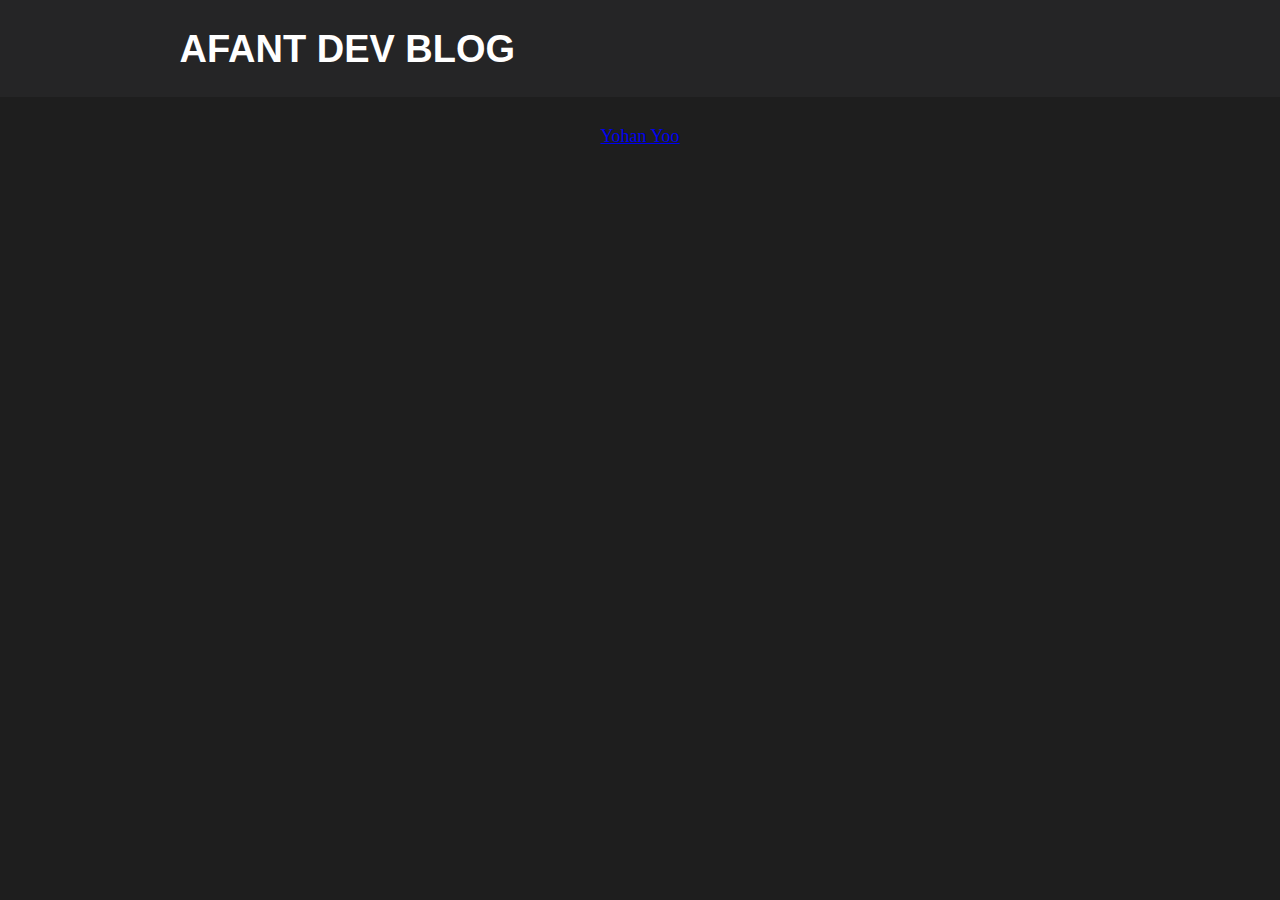
==== commit 28230103: "Updates" ====
--- a/index.html
+++ b/index.html
@@ -1 +1 @@
-<!DOCTYPE html><html lang="en"><head><meta charSet="utf-8"/><meta http-equiv="x-ua-compatible" content="ie=edge"/><meta name="viewport" content="width=device-width, initial-scale=1, shrink-to-fit=no"/><style data-href="/styles.c7eba32b23053e29e468.css">html{font-family:sans-serif;-ms-text-size-adjust:100%;-webkit-text-size-adjust:100%;background-color:#1e1e1e}body{margin:0;-webkit-font-smoothing:antialiased;-moz-osx-font-smoothing:grayscale}article,aside,details,figcaption,figure,footer,header,main,menu,nav,section,summary{display:block;color:#fff}audio,canvas,progress,video{display:inline-block}audio:not([controls]){display:none;height:0}progress{vertical-align:baseline}[hidden],template{display:none}a{background-color:transparent;-webkit-text-decoration-skip:objects}a:active,a:hover{outline-width:0}abbr[title]{border-bottom:none;text-decoration:underline;-webkit-text-decoration:underline dotted;text-decoration:underline dotted}b,strong{font-weight:inherit;font-weight:bolder}dfn{font-style:italic}h1{font-size:2em;margin:.67em 0}mark{background-color:#ff0;color:#000}small{font-size:80%}sub,sup{font-size:75%;line-height:0;position:relative;vertical-align:baseline}sub{bottom:-.25em}sup{top:-.5em}img{border-style:none}svg:not(:root){overflow:hidden}code,kbd,pre,samp{font-family:monospace,monospace;font-size:1em}figure{margin:1em 40px}hr{box-sizing:content-box;height:0;overflow:visible}button,input,optgroup,select,textarea{font:inherit;margin:0}optgroup{font-weight:700}button,input{overflow:visible}button,select{text-transform:none}[type=reset],[type=submit],button,html [type=button]{-webkit-appearance:button}[type=button]::-moz-focus-inner,[type=reset]::-moz-focus-inner,[type=submit]::-moz-focus-inner,button::-moz-focus-inner{border-style:none;padding:0}[type=button]:-moz-focusring,[type=reset]:-moz-focusring,[type=submit]:-moz-focusring,button:-moz-focusring{outline:1px dotted ButtonText}fieldset{border:1px solid silver;margin:0 2px;padding:.35em .625em .75em}legend{box-sizing:border-box;color:inherit;display:table;max-width:100%;padding:0;white-space:normal}textarea{overflow:auto}[type=checkbox],[type=radio]{box-sizing:border-box;padding:0}[type=number]::-webkit-inner-spin-button,[type=number]::-webkit-outer-spin-button{height:auto}[type=search]{-webkit-appearance:textfield;outline-offset:-2px}[type=search]::-webkit-search-cancel-button,[type=search]::-webkit-search-decoration{-webkit-appearance:none}::-webkit-input-placeholder{color:inherit;opacity:.54}::-webkit-file-upload-button{-webkit-appearance:button;font:inherit}html{font:112.5%/1.45em georgia,serif;box-sizing:border-box;overflow-y:scroll}*,:after,:before{box-sizing:inherit}body{color:rgba(0,0,0,.8);font-family:georgia,serif;font-weight:400;word-wrap:break-word;-webkit-font-kerning:normal;font-kerning:normal;-ms-font-feature-settings:"kern","liga","clig","calt";-webkit-font-feature-settings:"kern","liga","clig","calt";font-feature-settings:"kern","liga","clig","calt"}img{max-width:100%;padding:0;margin:0 0 1.45rem}h1{font-size:2.25rem}h1,h2{padding:0;margin:0 0 1.45rem;color:inherit;font-family:-apple-system,BlinkMacSystemFont,Segoe UI,Roboto,Oxygen,Ubuntu,Cantarell,Fira Sans,Droid Sans,Helvetica Neue,sans-serif;font-weight:700;text-rendering:optimizeLegibility;line-height:1.1}h2{font-size:1.62671rem}h3{font-size:1.38316rem}h3,h4{padding:0;margin:0 0 1.45rem;color:inherit;font-family:-apple-system,BlinkMacSystemFont,Segoe UI,Roboto,Oxygen,Ubuntu,Cantarell,Fira Sans,Droid Sans,Helvetica Neue,sans-serif;font-weight:700;text-rendering:optimizeLegibility;line-height:1.1}h4{font-size:1rem}h5{font-size:.85028rem}h5,h6{padding:0;margin:0 0 1.45rem;color:inherit;font-family:-apple-system,BlinkMacSystemFont,Segoe UI,Roboto,Oxygen,Ubuntu,Cantarell,Fira Sans,Droid Sans,Helvetica Neue,sans-serif;font-weight:700;text-rendering:optimizeLegibility;line-height:1.1}h6{font-size:.78405rem}hgroup{padding:0;margin:0 0 1.45rem}ol,ul{padding:0;margin:0 0 1.45rem 1.45rem;list-style-position:outside;list-style-image:none}dd,dl,figure,p{padding:0;margin:0 0 1.45rem}pre{margin:0 0 1.45rem;font-size:.85rem;line-height:1.42;background:rgba(0,0,0,.04);border-radius:3px;overflow:auto;word-wrap:normal;padding:1.45rem}table{font-size:1rem;line-height:1.45rem;border-collapse:collapse;width:100%}fieldset,table{padding:0;margin:0 0 1.45rem}blockquote{padding:0;margin:0 1.45rem 1.45rem}form,iframe,noscript{padding:0;margin:0 0 1.45rem}hr{padding:0;margin:0 0 calc(1.45rem - 1px);background:rgba(0,0,0,.2);border:none;height:1px}address{padding:0;margin:0 0 1.45rem}b,dt,strong,th{font-weight:700}li{margin-bottom:.725rem}ol li,ul li{padding-left:0}li>ol,li>ul{margin-left:1.45rem;margin-bottom:.725rem;margin-top:.725rem}blockquote :last-child,li :last-child,p :last-child{margin-bottom:0}li>p{margin-bottom:.725rem}code,kbd,samp{font-size:.85rem;line-height:1.45rem}abbr,abbr[title],acronym{border-bottom:1px dotted rgba(0,0,0,.5);cursor:help}abbr[title]{text-decoration:none}td,th,thead{text-align:left}td,th{border-bottom:1px solid rgba(0,0,0,.12);font-feature-settings:"tnum";-moz-font-feature-settings:"tnum";-ms-font-feature-settings:"tnum";-webkit-font-feature-settings:"tnum";padding:.725rem .96667rem calc(.725rem - 1px)}td:first-child,th:first-child{padding-left:0}td:last-child,th:last-child{padding-right:0}code,tt{background-color:rgba(0,0,0,.04);border-radius:3px;font-family:SFMono-Regular,Consolas,Roboto Mono,Droid Sans Mono,Liberation Mono,Menlo,Courier,monospace;padding:.2em 0}pre code{background:none;line-height:1.42}code:after,code:before,tt:after,tt:before{letter-spacing:-.2em;content:" "}pre code:after,pre code:before,pre tt:after,pre tt:before{content:""}@media only screen and (max-width:480px){html{font-size:100%}}</style><meta name="generator" content="Gatsby 2.10.4"/><title data-react-helmet="true">AFANT-DEV-BLOG | AFANT DEV BLOG</title><meta data-react-helmet="true" name="description" content="Kick off your next, great Gatsby project with this default starter. This barebones starter ships with the main Gatsby configuration files you might need."/><meta data-react-helmet="true" property="og:title" content="AFANT-DEV-BLOG"/><meta data-react-helmet="true" property="og:description" content="Kick off your next, great Gatsby project with this default starter. This barebones starter ships with the main Gatsby configuration files you might need."/><meta data-react-helmet="true" property="og:type" content="website"/><meta data-react-helmet="true" name="twitter:card" content="summary"/><meta data-react-helmet="true" name="twitter:creator" content="@gatsbyjs"/><meta data-react-helmet="true" name="twitter:title" content="AFANT-DEV-BLOG"/><meta data-react-helmet="true" name="twitter:description" content="Kick off your next, great Gatsby project with this default starter. This barebones starter ships with the main Gatsby configuration files you might need."/><script data-react-helmet="true" type="text/javascript" src="https://platform.linkedin.com/badges/js/profile.js" async="" defer=""></script><link rel="shortcut icon" href="/icons/icon-48x48.png?v=008654519ce705ac7bc44303a9014606"/><link rel="manifest" href="/manifest.webmanifest"/><meta name="theme-color" content="#663399"/><link rel="apple-touch-icon" sizes="48x48" href="/icons/icon-48x48.png?v=008654519ce705ac7bc44303a9014606"/><link rel="apple-touch-icon" sizes="72x72" href="/icons/icon-72x72.png?v=008654519ce705ac7bc44303a9014606"/><link rel="apple-touch-icon" sizes="96x96" href="/icons/icon-96x96.png?v=008654519ce705ac7bc44303a9014606"/><link rel="apple-touch-icon" sizes="144x144" href="/icons/icon-144x144.png?v=008654519ce705ac7bc44303a9014606"/><link rel="apple-touch-icon" sizes="192x192" href="/icons/icon-192x192.png?v=008654519ce705ac7bc44303a9014606"/><link rel="apple-touch-icon" sizes="256x256" href="/icons/icon-256x256.png?v=008654519ce705ac7bc44303a9014606"/><link rel="apple-touch-icon" sizes="384x384" href="/icons/icon-384x384.png?v=008654519ce705ac7bc44303a9014606"/><link rel="apple-touch-icon" sizes="512x512" href="/icons/icon-512x512.png?v=008654519ce705ac7bc44303a9014606"/><link as="script" rel="preload" href="/1-422ea7896fa969ff6e43.js"/><link as="script" rel="preload" href="/component---src-pages-index-js-be89ebc4ca254f6e5b63.js"/><link as="script" rel="preload" href="/app-fe760c3e11977e8ac2fe.js"/><link as="script" rel="preload" href="/styles-4eca6b3e01c09ec50cf9.js"/><link as="script" rel="preload" href="/webpack-runtime-e66b851dcac23592fdfc.js"/><link as="fetch" rel="preload" href="/page-data/index/page-data.json" crossorigin="use-credentials"/></head><body><noscript id="gatsby-noscript">This app works best with JavaScript enabled.</noscript><div id="___gatsby"><div style="outline:none" tabindex="-1" role="group"><header style="background:#252526;margin-bottom:1.45rem"><div style="margin:0 auto;max-width:960px;padding:1.45rem 1.0875rem"><h1 style="margin:0"><a aria-current="page" style="color:white;text-decoration:none;font-size:2.111rem" class="" href="/">AFANT DEV BLOG</a></h1></div></header><div style="margin:0 auto;max-width:960px;padding:0px 1.0875rem 1.45rem;padding-top:0"><main><center><div class="LI-profile-badge" data-version="v1" data-size="large" data-locale="ko_KR" data-type="vertical" data-theme="dark" data-vanity="afant-public-0b9933189" style="color:purple"><a class="LI-simple-link" href="https://kr.linkedin.com/in/afant-public-0b9933189?trk=profile-badge">AFAnt Public</a></div></center></main></div></div></div><script id="gatsby-script-loader">/*<![CDATA[*/window.pagePath="/";window.webpackCompilationHash="c1c91d255c892c685c62";/*]]>*/</script><script id="gatsby-chunk-mapping">/*<![CDATA[*/window.___chunkMapping={"app":["/app-fe760c3e11977e8ac2fe.js"],"component---src-pages-404-js":["/component---src-pages-404-js-292611dd40ece9ebfb8c.js"],"component---src-pages-index-js":["/component---src-pages-index-js-be89ebc4ca254f6e5b63.js"],"component---src-pages-page-2-js":["/component---src-pages-page-2-js-7b19bea79b5e633d4efd.js"],"component---src-pages-test-js":["/component---src-pages-test-js-3b2d2bfdba0a5ce5a50e.js"]};/*]]>*/</script><script src="/webpack-runtime-e66b851dcac23592fdfc.js" async=""></script><script src="/styles-4eca6b3e01c09ec50cf9.js" async=""></script><script src="/app-fe760c3e11977e8ac2fe.js" async=""></script><script src="/component---src-pages-index-js-be89ebc4ca254f6e5b63.js" async=""></script><script src="/1-422ea7896fa969ff6e43.js" async=""></script></body></html>+<!DOCTYPE html><html lang="en"><head><meta charSet="utf-8"/><meta http-equiv="x-ua-compatible" content="ie=edge"/><meta name="viewport" content="width=device-width, initial-scale=1, shrink-to-fit=no"/><style data-href="/styles.c7eba32b23053e29e468.css">html{font-family:sans-serif;-ms-text-size-adjust:100%;-webkit-text-size-adjust:100%;background-color:#1e1e1e}body{margin:0;-webkit-font-smoothing:antialiased;-moz-osx-font-smoothing:grayscale}article,aside,details,figcaption,figure,footer,header,main,menu,nav,section,summary{display:block;color:#fff}audio,canvas,progress,video{display:inline-block}audio:not([controls]){display:none;height:0}progress{vertical-align:baseline}[hidden],template{display:none}a{background-color:transparent;-webkit-text-decoration-skip:objects}a:active,a:hover{outline-width:0}abbr[title]{border-bottom:none;text-decoration:underline;-webkit-text-decoration:underline dotted;text-decoration:underline dotted}b,strong{font-weight:inherit;font-weight:bolder}dfn{font-style:italic}h1{font-size:2em;margin:.67em 0}mark{background-color:#ff0;color:#000}small{font-size:80%}sub,sup{font-size:75%;line-height:0;position:relative;vertical-align:baseline}sub{bottom:-.25em}sup{top:-.5em}img{border-style:none}svg:not(:root){overflow:hidden}code,kbd,pre,samp{font-family:monospace,monospace;font-size:1em}figure{margin:1em 40px}hr{box-sizing:content-box;height:0;overflow:visible}button,input,optgroup,select,textarea{font:inherit;margin:0}optgroup{font-weight:700}button,input{overflow:visible}button,select{text-transform:none}[type=reset],[type=submit],button,html [type=button]{-webkit-appearance:button}[type=button]::-moz-focus-inner,[type=reset]::-moz-focus-inner,[type=submit]::-moz-focus-inner,button::-moz-focus-inner{border-style:none;padding:0}[type=button]:-moz-focusring,[type=reset]:-moz-focusring,[type=submit]:-moz-focusring,button:-moz-focusring{outline:1px dotted ButtonText}fieldset{border:1px solid silver;margin:0 2px;padding:.35em .625em .75em}legend{box-sizing:border-box;color:inherit;display:table;max-width:100%;padding:0;white-space:normal}textarea{overflow:auto}[type=checkbox],[type=radio]{box-sizing:border-box;padding:0}[type=number]::-webkit-inner-spin-button,[type=number]::-webkit-outer-spin-button{height:auto}[type=search]{-webkit-appearance:textfield;outline-offset:-2px}[type=search]::-webkit-search-cancel-button,[type=search]::-webkit-search-decoration{-webkit-appearance:none}::-webkit-input-placeholder{color:inherit;opacity:.54}::-webkit-file-upload-button{-webkit-appearance:button;font:inherit}html{font:112.5%/1.45em georgia,serif;box-sizing:border-box;overflow-y:scroll}*,:after,:before{box-sizing:inherit}body{color:rgba(0,0,0,.8);font-family:georgia,serif;font-weight:400;word-wrap:break-word;-webkit-font-kerning:normal;font-kerning:normal;-ms-font-feature-settings:"kern","liga","clig","calt";-webkit-font-feature-settings:"kern","liga","clig","calt";font-feature-settings:"kern","liga","clig","calt"}img{max-width:100%;padding:0;margin:0 0 1.45rem}h1{font-size:2.25rem}h1,h2{padding:0;margin:0 0 1.45rem;color:inherit;font-family:-apple-system,BlinkMacSystemFont,Segoe UI,Roboto,Oxygen,Ubuntu,Cantarell,Fira Sans,Droid Sans,Helvetica Neue,sans-serif;font-weight:700;text-rendering:optimizeLegibility;line-height:1.1}h2{font-size:1.62671rem}h3{font-size:1.38316rem}h3,h4{padding:0;margin:0 0 1.45rem;color:inherit;font-family:-apple-system,BlinkMacSystemFont,Segoe UI,Roboto,Oxygen,Ubuntu,Cantarell,Fira Sans,Droid Sans,Helvetica Neue,sans-serif;font-weight:700;text-rendering:optimizeLegibility;line-height:1.1}h4{font-size:1rem}h5{font-size:.85028rem}h5,h6{padding:0;margin:0 0 1.45rem;color:inherit;font-family:-apple-system,BlinkMacSystemFont,Segoe UI,Roboto,Oxygen,Ubuntu,Cantarell,Fira Sans,Droid Sans,Helvetica Neue,sans-serif;font-weight:700;text-rendering:optimizeLegibility;line-height:1.1}h6{font-size:.78405rem}hgroup{padding:0;margin:0 0 1.45rem}ol,ul{padding:0;margin:0 0 1.45rem 1.45rem;list-style-position:outside;list-style-image:none}dd,dl,figure,p{padding:0;margin:0 0 1.45rem}pre{margin:0 0 1.45rem;font-size:.85rem;line-height:1.42;background:rgba(0,0,0,.04);border-radius:3px;overflow:auto;word-wrap:normal;padding:1.45rem}table{font-size:1rem;line-height:1.45rem;border-collapse:collapse;width:100%}fieldset,table{padding:0;margin:0 0 1.45rem}blockquote{padding:0;margin:0 1.45rem 1.45rem}form,iframe,noscript{padding:0;margin:0 0 1.45rem}hr{padding:0;margin:0 0 calc(1.45rem - 1px);background:rgba(0,0,0,.2);border:none;height:1px}address{padding:0;margin:0 0 1.45rem}b,dt,strong,th{font-weight:700}li{margin-bottom:.725rem}ol li,ul li{padding-left:0}li>ol,li>ul{margin-left:1.45rem;margin-bottom:.725rem;margin-top:.725rem}blockquote :last-child,li :last-child,p :last-child{margin-bottom:0}li>p{margin-bottom:.725rem}code,kbd,samp{font-size:.85rem;line-height:1.45rem}abbr,abbr[title],acronym{border-bottom:1px dotted rgba(0,0,0,.5);cursor:help}abbr[title]{text-decoration:none}td,th,thead{text-align:left}td,th{border-bottom:1px solid rgba(0,0,0,.12);font-feature-settings:"tnum";-moz-font-feature-settings:"tnum";-ms-font-feature-settings:"tnum";-webkit-font-feature-settings:"tnum";padding:.725rem .96667rem calc(.725rem - 1px)}td:first-child,th:first-child{padding-left:0}td:last-child,th:last-child{padding-right:0}code,tt{background-color:rgba(0,0,0,.04);border-radius:3px;font-family:SFMono-Regular,Consolas,Roboto Mono,Droid Sans Mono,Liberation Mono,Menlo,Courier,monospace;padding:.2em 0}pre code{background:none;line-height:1.42}code:after,code:before,tt:after,tt:before{letter-spacing:-.2em;content:" "}pre code:after,pre code:before,pre tt:after,pre tt:before{content:""}@media only screen and (max-width:480px){html{font-size:100%}}</style><meta name="generator" content="Gatsby 2.10.4"/><title data-react-helmet="true">AFANT-DEV-BLOG | AFANT DEV BLOG</title><meta data-react-helmet="true" name="description" content="Kick off your next, great Gatsby project with this default starter. This barebones starter ships with the main Gatsby configuration files you might need."/><meta data-react-helmet="true" property="og:title" content="AFANT-DEV-BLOG"/><meta data-react-helmet="true" property="og:description" content="Kick off your next, great Gatsby project with this default starter. This barebones starter ships with the main Gatsby configuration files you might need."/><meta data-react-helmet="true" property="og:type" content="website"/><meta data-react-helmet="true" name="twitter:card" content="summary"/><meta data-react-helmet="true" name="twitter:creator" content="@gatsbyjs"/><meta data-react-helmet="true" name="twitter:title" content="AFANT-DEV-BLOG"/><meta data-react-helmet="true" name="twitter:description" content="Kick off your next, great Gatsby project with this default starter. This barebones starter ships with the main Gatsby configuration files you might need."/><script data-react-helmet="true" type="text/javascript" src="https://platform.linkedin.com/badges/js/profile.js" async="" defer=""></script><link rel="shortcut icon" href="/icons/icon-48x48.png?v=008654519ce705ac7bc44303a9014606"/><link rel="manifest" href="/manifest.webmanifest"/><meta name="theme-color" content="#663399"/><link rel="apple-touch-icon" sizes="48x48" href="/icons/icon-48x48.png?v=008654519ce705ac7bc44303a9014606"/><link rel="apple-touch-icon" sizes="72x72" href="/icons/icon-72x72.png?v=008654519ce705ac7bc44303a9014606"/><link rel="apple-touch-icon" sizes="96x96" href="/icons/icon-96x96.png?v=008654519ce705ac7bc44303a9014606"/><link rel="apple-touch-icon" sizes="144x144" href="/icons/icon-144x144.png?v=008654519ce705ac7bc44303a9014606"/><link rel="apple-touch-icon" sizes="192x192" href="/icons/icon-192x192.png?v=008654519ce705ac7bc44303a9014606"/><link rel="apple-touch-icon" sizes="256x256" href="/icons/icon-256x256.png?v=008654519ce705ac7bc44303a9014606"/><link rel="apple-touch-icon" sizes="384x384" href="/icons/icon-384x384.png?v=008654519ce705ac7bc44303a9014606"/><link rel="apple-touch-icon" sizes="512x512" href="/icons/icon-512x512.png?v=008654519ce705ac7bc44303a9014606"/><link as="script" rel="preload" href="/1-422ea7896fa969ff6e43.js"/><link as="script" rel="preload" href="/component---src-pages-index-js-356f321c68a6badc9090.js"/><link as="script" rel="preload" href="/app-fe760c3e11977e8ac2fe.js"/><link as="script" rel="preload" href="/styles-4eca6b3e01c09ec50cf9.js"/><link as="script" rel="preload" href="/webpack-runtime-24165a99f1daab596db4.js"/><link as="fetch" rel="preload" href="/page-data/index/page-data.json" crossorigin="use-credentials"/></head><body><noscript id="gatsby-noscript">This app works best with JavaScript enabled.</noscript><div id="___gatsby"><div style="outline:none" tabindex="-1" role="group"><header style="background:#252526;margin-bottom:1.45rem"><div style="margin:0 auto;max-width:960px;padding:1.45rem 1.0875rem"><h1 style="margin:0"><a aria-current="page" style="color:white;text-decoration:none;font-size:2.111rem" class="" href="/">AFANT DEV BLOG</a></h1></div></header><div style="margin:0 auto;max-width:960px;padding:0px 1.0875rem 1.45rem;padding-top:0"><main><center><div class="LI-profile-badge" data-version="v1" data-size="large" data-locale="ko_KR" data-type="vertical" data-theme="dark" data-vanity="yohan-yoo-0b9933189"><a class="LI-simple-link" href="https://kr.linkedin.com/in/yohan-yoo-0b9933189?trk=profile-badge">Yohan Yoo</a></div></center></main></div></div></div><script id="gatsby-script-loader">/*<![CDATA[*/window.pagePath="/";window.webpackCompilationHash="50fff938a012a5e9eba2";/*]]>*/</script><script id="gatsby-chunk-mapping">/*<![CDATA[*/window.___chunkMapping={"app":["/app-fe760c3e11977e8ac2fe.js"],"component---src-pages-404-js":["/component---src-pages-404-js-292611dd40ece9ebfb8c.js"],"component---src-pages-index-js":["/component---src-pages-index-js-356f321c68a6badc9090.js"],"component---src-pages-page-2-js":["/component---src-pages-page-2-js-7b19bea79b5e633d4efd.js"],"component---src-pages-test-js":["/component---src-pages-test-js-3b2d2bfdba0a5ce5a50e.js"]};/*]]>*/</script><script src="/webpack-runtime-24165a99f1daab596db4.js" async=""></script><script src="/styles-4eca6b3e01c09ec50cf9.js" async=""></script><script src="/app-fe760c3e11977e8ac2fe.js" async=""></script><script src="/component---src-pages-index-js-356f321c68a6badc9090.js" async=""></script><script src="/1-422ea7896fa969ff6e43.js" async=""></script></body></html>